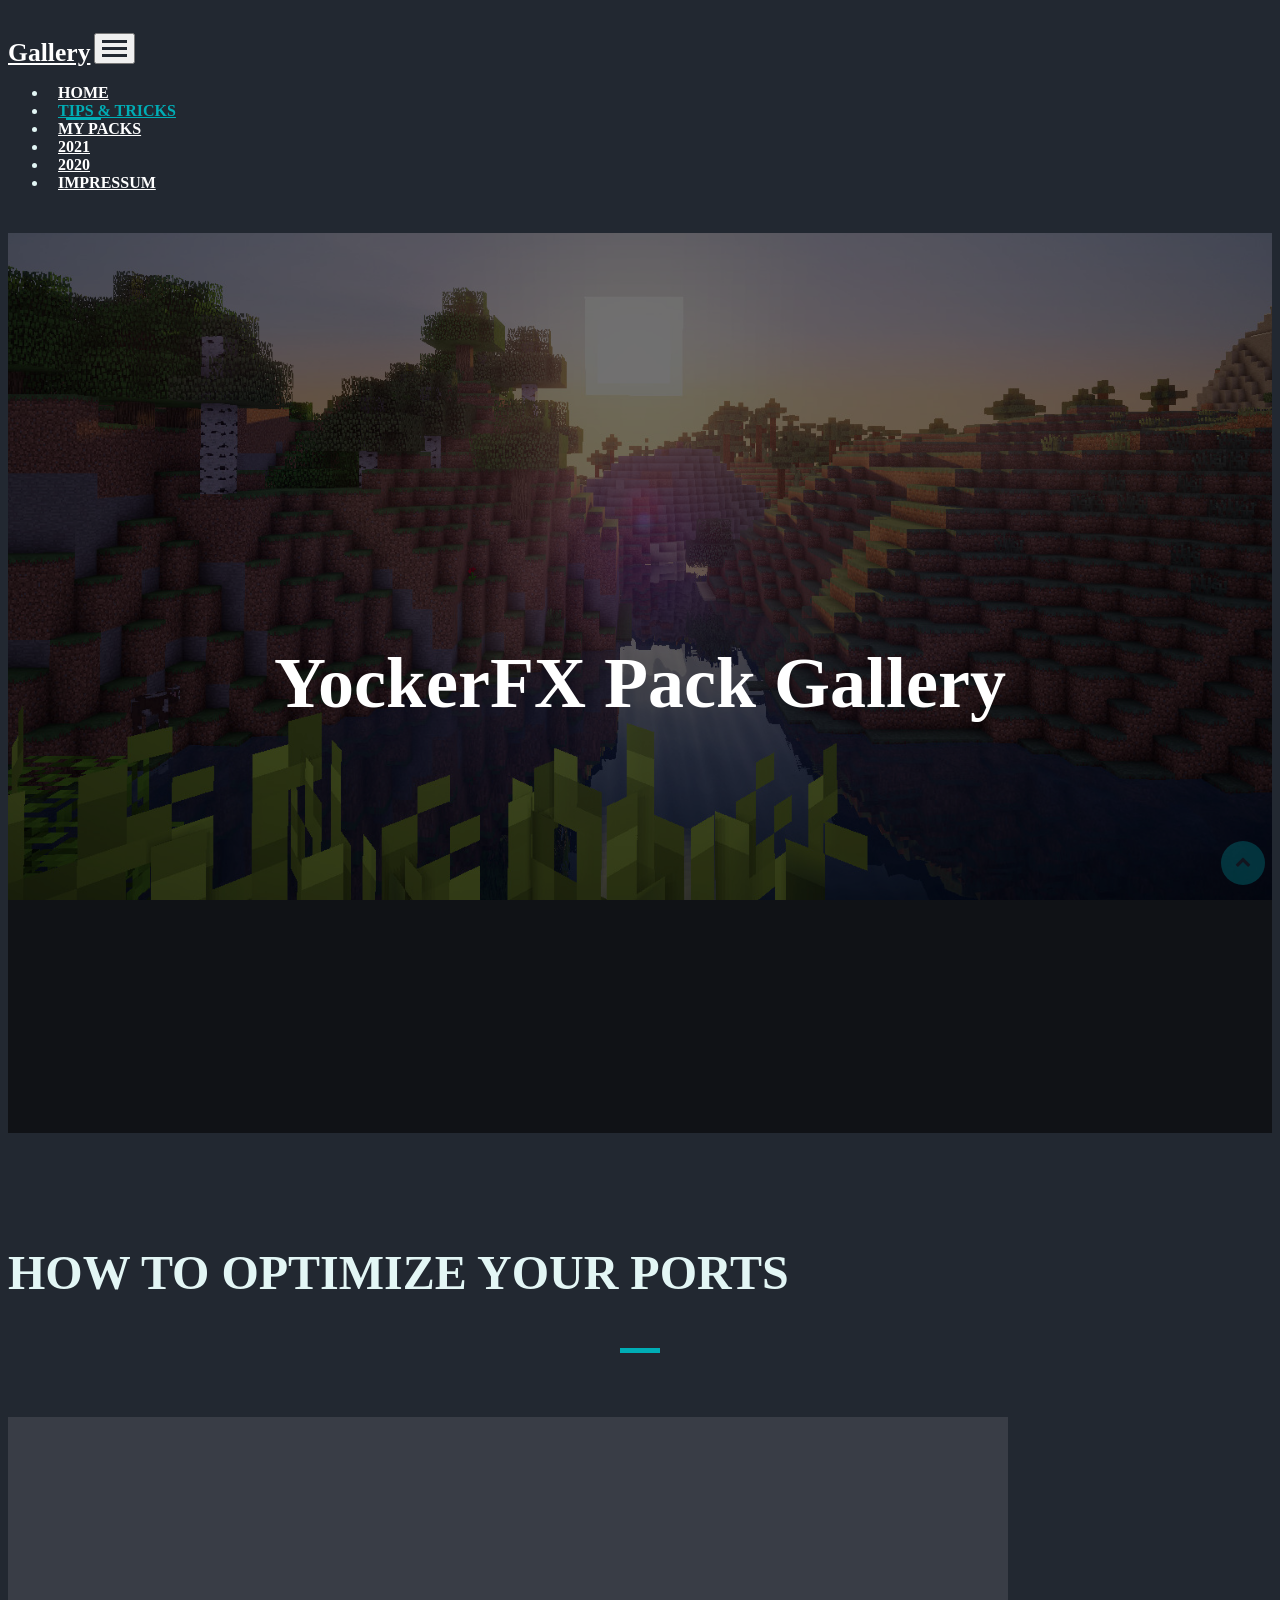
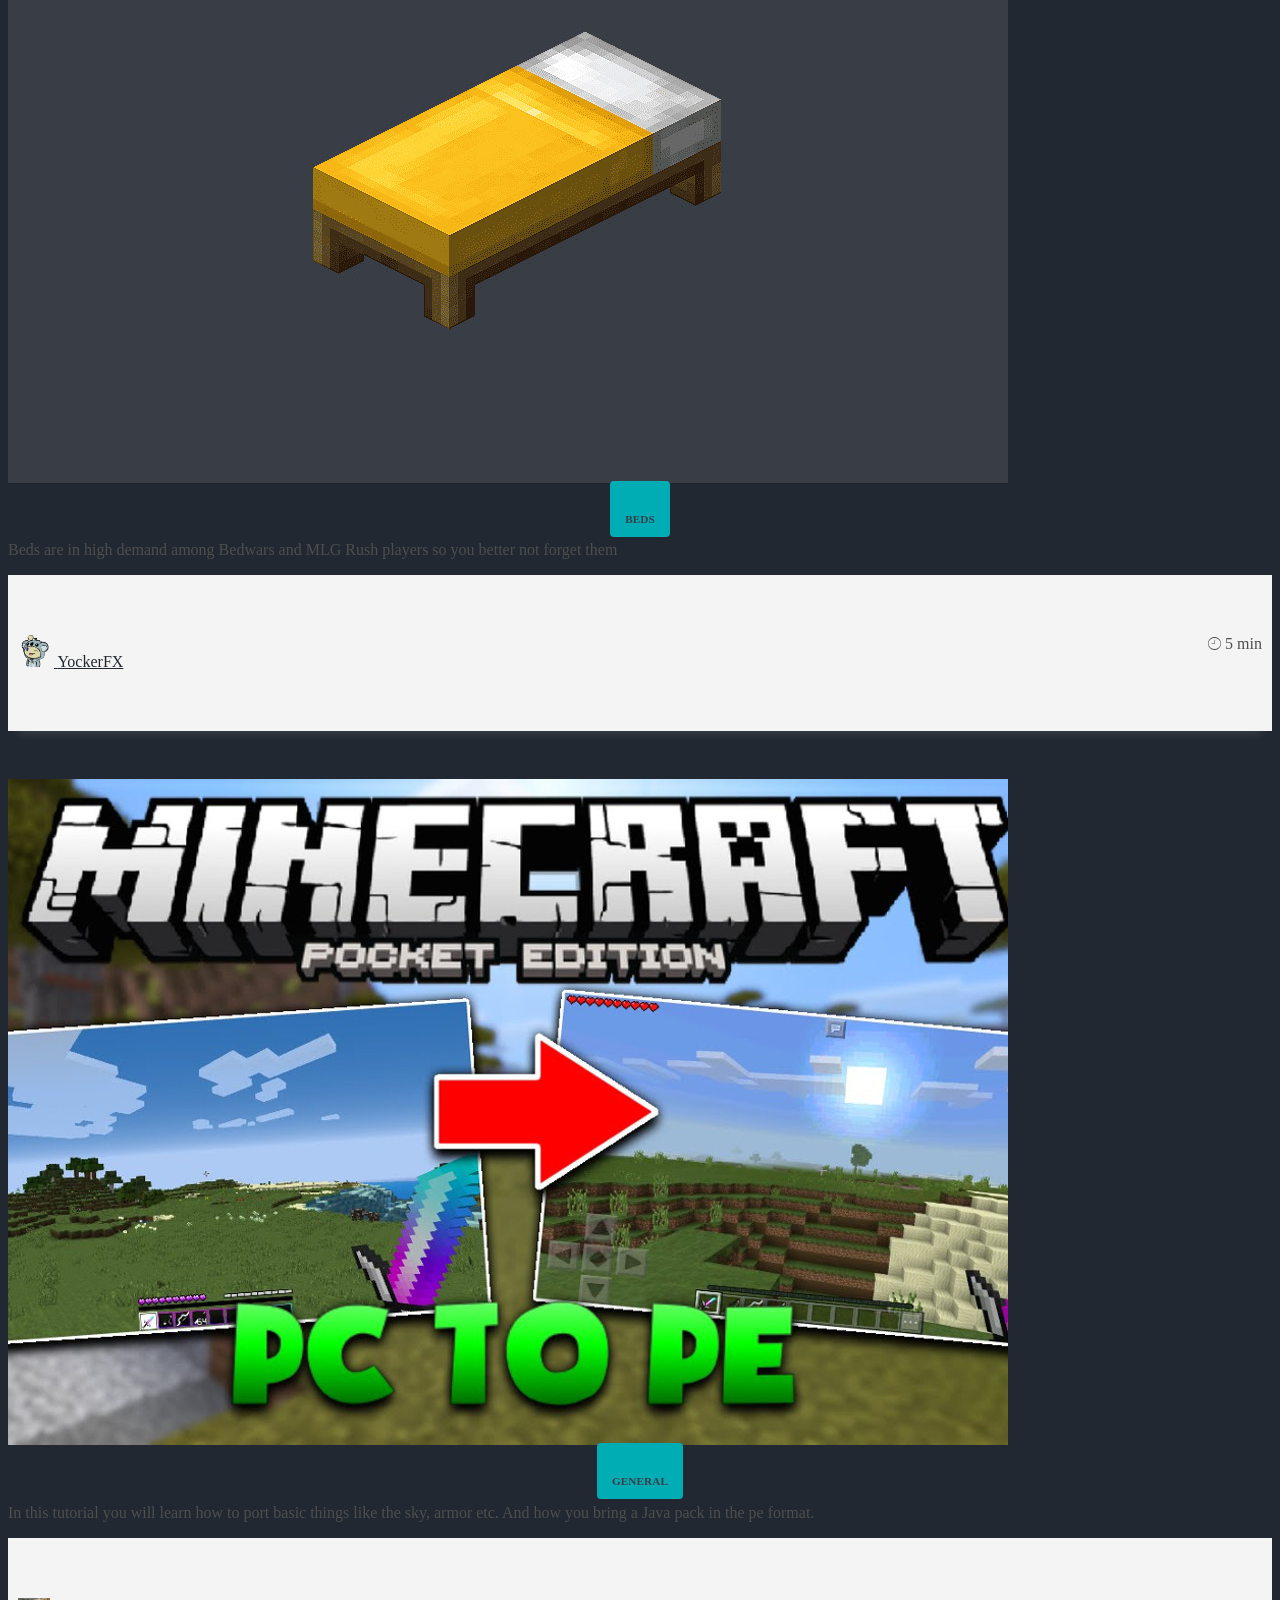
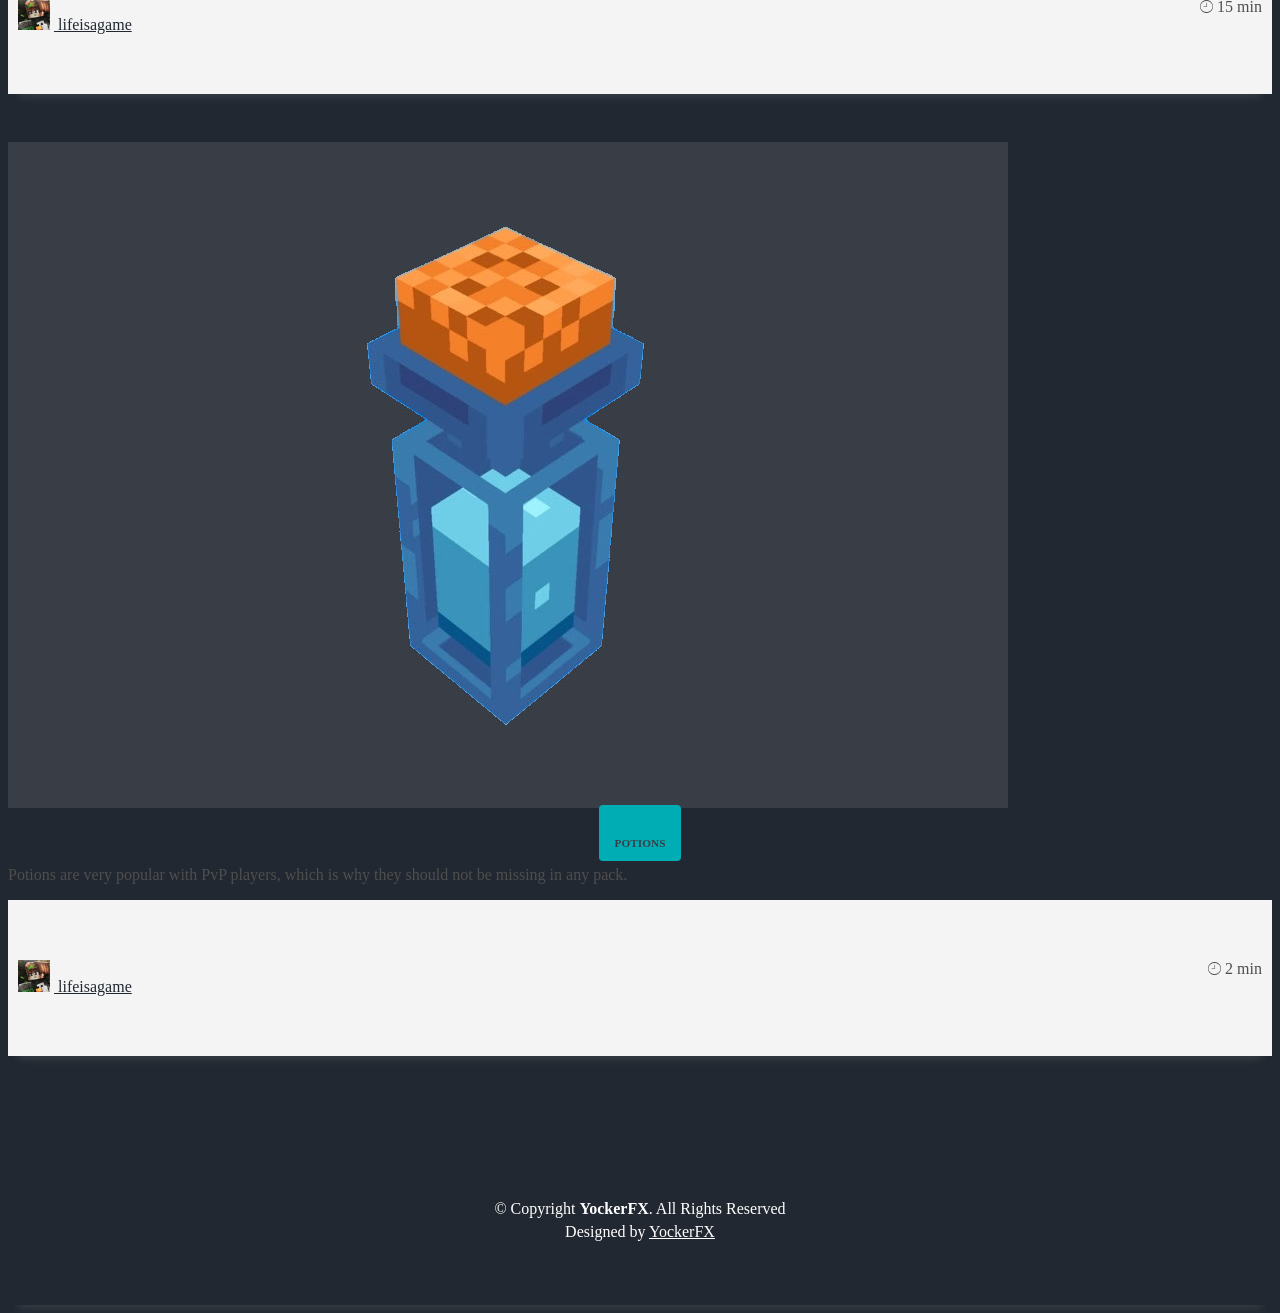
==== gallery.html @ 72d17c12 "v1" ====
<!DOCTYPE html>
<html lang="en">

<head>
  <meta charset="utf-8">
  <title>YockerFX - Gallery</title>
  <meta content="width=device-width, initial-scale=1.0" name="viewport">
  <meta content="" name="keywords">
  <meta content="" name="description">

  <!-- Favicons -->
  <link href="img/favicon.png" rel="icon">
  <link href="img/apple-touch-icon.png" rel="apple-touch-icon">

  <!-- Bootstrap CSS File -->
  <link href="lib/bootstrap/css/bootstrap.min.css" rel="stylesheet">

  <!-- Libraries CSS Files -->
  <link href="lib/font-awesome/css/font-awesome.min.css" rel="stylesheet">
  <link href="lib/animate/animate.min.css" rel="stylesheet">
  <link href="lib/ionicons/css/ionicons.min.css" rel="stylesheet">
  <link href="lib/owlcarousel/assets/owl.carousel.min.css" rel="stylesheet">
  <link href="lib/lightbox/css/lightbox.min.css" rel="stylesheet">

  <!-- Main Stylesheet File -->
  <link href="css/style.css" rel="stylesheet">




</head>

<body id="page-top">

  <!--/ Nav Star /-->
  <nav class="navbar navbar-b navbar-trans navbar-expand-md fixed-top" id="mainNav">
    <div class="container">
      <a class="navbar-brand js-scroll" href="#page-top">Gallery</a>
      <button class="navbar-toggler collapsed" type="button" data-toggle="collapse" data-target="#navbarDefault"
        aria-controls="navbarDefault" aria-expanded="false" aria-label="Toggle navigation">
        <span></span>
        <span></span>
        <span></span>
      </button>
      <div class="navbar-collapse collapse justify-content-end" id="navbarDefault">
        <ul class="navbar-nav">
          </li>
          <li class="nav-item">
            <a class="nav-link js-scroll" href="index.html">Home</a>
          </li>
          <li class="nav-item">
            <a class="nav-link js-scroll active" href="#tips">Tips & Tricks</a>
          </li>
          <li class="nav-item">
            <a class="nav-link js-scroll" href="gallerymy.html">My Packs</a>
          </li>
          <li class="nav-item">
            <a class="nav-link js-scroll" href="gallery2021.html">2021</a>
          </li>
          <li class="nav-item">
            <a class="nav-link js-scroll" href="gallery2020.html">2020</a>
          </li>
          <li class="nav-item">
            <a class="nav-link js-scroll" href="impressum.html">Impressum</a>
          </li>

        </ul>
      </div>
    </div>
  </nav>
  <!--/ Nav End /-->

  <!--/ Intro Skew Star /-->
  <div id="home" class="intro route bg-image" style="background-image: url(img/gallery-bg.jpg)">
    <div class="overlay-itro"></div>
    <div class="intro-content display-table">
      <div class="table-cell">
        <div class="container">
          <!--<p class="display-6 color-d">Hello, world!</p>-->
          <h1 class="intro-title mb-4">YockerFX Pack Gallery</h1>
          <p class="intro-subtitle"><span class="text-slider-items">PvP/UHC,Allround,Bedwars,Marketplace</span><strong
              class="text-slider"></strong></p>
          <!-- <p class="pt-3"><a class="btn btn-primary btn js-scroll px-4" href="#about" role="button">Learn More</a></p> -->
        </div>
      </div>
    </div>
  </div>
  <!--/ Intro Skew End /-->

  <section id="tips" class="blog-mf sect-pt4 route">
    <div class="container">
      <div class="row">
        <div class="col-sm-12">
          <div class="title-box text-center">
            <h3 class="title-a">
              How to optimize your Ports
            </h3>
            <div class="line-mf"></div>
          </div>
        </div>
      </div>
      <div class="row">
        <div class="col-md-4">
          <div class="card card-blog">
            <div class="card-img">
              <a href="https://www.youtube.com/channel/UCMrqGSh5zjn4uWXBXMM-5cw"><img src="img/bed.jpg" alt="" class="img-fluid"></a>
            </div>
            <div class="card-body">
              <div class="card-category-box">
                <div class="card-category">
                  <h6 class="category">Beds</h6>
                </div>
              </div>
              <h3 class="card-title"><a href="https://www.youtube.com/channel/UCMrqGSh5zjn4uWXBXMM-5cw">Tutorial Video</a></h3>
              <p class="card-description">
                Beds are in high demand among Bedwars and MLG Rush players so you better not forget them
              </p>
            </div>
            <div class="card-footer">
              <div class="post-author">
                <a href="https://www.youtube.com/channel/UCMrqGSh5zjn4uWXBXMM-5cw">
                  <img src="img/pic.png" alt="" class="avatar rounded-circle">
                  <span class="author">YockerFX</span>
                </a>
              </div>
              <div class="post-date">
                <span class="ion-ios-clock-outline"></span> 5 min
              </div>
            </div>
          </div>
        </div>
        <div class="col-md-4">
          <div class="card card-blog">
            <div class="card-img">
              <a href="https://youtu.be/4z9pQ18MQcA"><img src="img/full.jpg" alt="" class="img-fluid"></a>
            </div>
            <div class="card-body">
              <div class="card-category-box">
                <div class="card-category">
                  <h6 class="category">General</h6>
                </div>
              </div>
              <h3 class="card-title"><a href="https://youtu.be/4z9pQ18MQcA">Tutorial Video</a></h3>
              <p class="card-description">
                In this tutorial you will learn how to port basic things like the sky, armor etc. And how you bring a Java pack in the pe format.
              </p>
            </div>
            <div class="card-footer">
              <div class="post-author">
                <a href="https://www.youtube.com/channel/UCQXqGnChKX56tqc5COnL2Vw">
                  <img src="img/lifeisagame.jpg" alt="" class="avatar rounded-circle">
                  <span class="author">lifeisagame</span>
                </a>
              </div>
              <div class="post-date">
                <span class="ion-ios-clock-outline"></span> 15 min
              </div>
            </div>
          </div>
        </div>
        <div class="col-md-4">
          <div class="card card-blog">
            <div class="card-img">
              <a href="https://youtu.be/-1ggFeEf7Yo"><img src="img/potion.jpg" alt="" class="img-fluid"></a>
            </div>
            <div class="card-body">
              <div class="card-category-box">
                <div class="card-category">
                  <h6 class="category">Potions</h6>
                </div>
              </div>
              <h3 class="card-title"><a href="https://youtu.be/-1ggFeEf7Yo">Tutorial Video</a></h3>
              <p class="card-description">
                Potions are very popular with PvP players, which is why they should not be missing in any pack.
              </p>
            </div>
            <div class="card-footer">
              <div class="post-author">
                <a href="https://www.youtube.com/channel/UCQXqGnChKX56tqc5COnL2Vw">
                  <img src="img/lifeisagame.jpg" alt="" class="avatar rounded-circle">
                  <span class="author">lifeisagame</span>
                </a>
              </div>
              <div class="post-date">
                <span class="ion-ios-clock-outline"></span> 2 min
              </div>
            </div>
          </div>
        </div>
      </div>
    </div>
    <!--/ Section Testimonials Star /-->
  </section>

  <!--/ Section Contact-Footer Star /-->
  <section class="paralax-mf footer-paralax bg-image sect-mt4 route" style="background-image: url(img/overlay-bg.jpg)">
    <footer>
      <div class="container">
        <div class="row">
          <div class="col-sm-12">
            <div class="copyright-box">
              <p class="copyright">&copy; Copyright <strong>YockerFX</strong>. All Rights Reserved</p>
              <div class="credits">
                Designed by <a href="https://twitter.com/yockerfx">YockerFX</a>
              </div>
            </div>
          </div>
        </div>
      </div>
    </footer>
  </section>
  <!--/ Section Contact-footer End /-->

  <a href="#" class="back-to-top"><i class="fa fa-chevron-up"></i></a>
  <div id="preloader"></div>

  <!-- JavaScript Libraries -->
  <script src="lib/jquery/jquery.min.js"></script>
  <script src="lib/jquery/jquery-migrate.min.js"></script>
  <script src="lib/popper/popper.min.js"></script>
  <script src="lib/bootstrap/js/bootstrap.min.js"></script>
  <script src="lib/easing/easing.min.js"></script>
  <script src="lib/counterup/jquery.waypoints.min.js"></script>
  <script src="lib/counterup/jquery.counterup.js"></script>
  <script src="lib/owlcarousel/owl.carousel.min.js"></script>
  <script src="lib/lightbox/js/lightbox.min.js"></script>
  <script src="lib/typed/typed.min.js"></script>
  <!-- Contact Form JavaScript File -->
  <script src="contactform/contactform.js"></script>

  <!-- Template Main Javascript File -->
  <script src="js/main.js"></script>

</body>

</html>
---- css/style.css ----
/*======================================
//--//-->   STYLES GENERALES
======================================*/

body {
  background-color: #222831;
  color: #e3f6f5;
}

h1,
h2,
h3,
h4,
h5,
h6 {
  color: #e3f6f5;
}

::-moz-selection { /* Code for Firefox */
  color: #00adb5;
  background: white;
}

::selection {
  color:  #00adb5;
  background: White;
}

a {
  color: #222831;
  transition: all 0.5s ease-in-out;
}

a:hover {
  color: #00adb5;
  text-decoration: none;
  transition: all 0.5s ease-in-out;
}

.p-r {
  position: relative;
}

.color-a {
  color: #00adb5;
}

.color-d {
  color: #00adb5;
}

.color-text-a {
  color: #393e46;
}

.box-shadow,
.paralax-mf,
.service-box,
.work-box,
.card-blog {
  box-shadow: 0 13px 8px -10px rgba(255, 255, 255, 0.1);
}

.box-shadow-a,
.button:hover {
  box-shadow: 0 0 0 4px #1b1b1b;
}

.display-5 {
  font-size: 2.5rem;
  font-weight: 300;
  line-height: 1.1;
}

.display-6 {
  font-size: 2rem;
  font-weight: 300;
  line-height: 1.1;
}

.avatar {
  width: 32px;
  height: 32px;
  margin-right: 4px;
  overflow: hidden;
}

.bg-image {
  background-repeat: no-repeat;
  background-attachment: fixed;
  background-size: cover;
  background-position: center center;
}

.overlay-mf {
  background-color: #222831;
}

.overlay-mf {
  position: absolute;
  top: 0;
  left: 0px;
  padding: 0;
  height: 100%;
  width: 100%;
  opacity: .7;
}

.paralax-mf {
  position: relative;
  padding: 8rem 0;
}

.display-table {
  width: 100%;
  height: 100%;
  display: table;
}

.table-cell {
  display: table-cell;
  vertical-align: middle;
}

/*--/ Sections /--*/

.sect-4 {
  padding: 4rem 0;
}

.sect-pt4 {
  padding-top: 4rem;
}

.sect-mt4 {
  margin-top: 4rem;
}

/*--/ Title s /--*/

.title-s {
  font-weight: 600;
  color: #00adb5;
  font-size: 1.1rem;
}

/*--/ Title A /--*/

.title-box {
  margin-bottom: 4rem;
}

.title-a {
  font-size: 3rem;
  font-weight: bold;
  text-transform: uppercase;
}

.subtitle-a {
  color: #bae8e8;
}

.line-mf {
  width: 40px;
  height: 5px;
  background-color: #00adb5;
  margin: 0 auto;
}

/*--/ Title Left /--*/

.title-box-2 {
  margin-bottom: 3rem;
}

.title-left {
  font-size: 2rem;
  position: relative;
}

.title-left:before {
  content: '';
  position: absolute;
  height: 3px;
  background-color: #00adb5;
  width: 100px;
  bottom: -12px;
}

/*------/ Box /------*/

.box-pl2 {
  padding-left: 2rem;
}

.box-shadow-full {
  padding: 3rem 1.25rem;
  position: relative;
  background-color: #393e46;
  margin-bottom: 3rem;
  z-index: 2;
  box-shadow: 0 1px 1px 0 rgba(0, 0, 0, 0.06), 0 2px 5px 0 rgba(0, 0, 0, 0.2);
}

/*------/ Socials /------*/

.socials {
  padding: 1.5rem 0;
}

.socials ul li {
  display: inline-block;
}

.socials .ico-circle {
  height: 40px;
  width: 40px;
  font-size: 1.7rem;
  border-radius: 50%;
  line-height: 1.4;
  margin: 0 15px 0 0;
  box-shadow: 0 0 0 3px #393e46;
  transition: all 500ms ease;
}

.socials .ico-circle:hover {
  background-color: #00adb5;
  color: #393e46;
  box-shadow: 0 0 0 3px #393e46;
  transition: all 500ms ease;
}

/*------/ Ul resect /------*/

.ul-resect,
.socials ul,
.list-ico,
.blog-wrapper .post-meta ul,
.box-comments .list-comments,
.widget-sidebar .list-sidebar,
.widget-tags ul {
  list-style: none;
  padding-left: 0;
  margin-bottom: 0;
}

.list-ico {
  line-height: 2;
}

.list-ico span {
  color: #00adb5;
  margin-right: 10px;
}

/*------/ Ico Circle /------*/

.ico-circle {
  height: 100px;
  width: 100px;
  font-size: 2rem;
  border-radius: 50%;
  line-height: 1.55;
  margin: 0 auto;
  text-align: center;
  box-shadow: 0 0 0 10px #00adb5;
  display: block;
}

/*------/ Owl Carousel /------*/

.owl-theme .owl-dots {
  text-align: center;
  margin-top: 18px;
}

.owl-theme .owl-dots .owl-dot {
  display: inline-block;
}

.owl-theme .owl-dots .owl-dot span {
  width: 18px;
  height: 7px;
  margin: 5px 5px;
  background: #eeeeee;
  border: 0px solid #eeeeee;
  display: block;
  transition: all 0.6s ease-in-out;
  cursor: pointer;
}

.owl-theme .owl-dots .owl-dot:hover span {
  background-color: #94ebcd;
}

.owl-theme .owl-dots .owl-dot.active span {
  background-color: #1B1B1B;
  width: 25px;
}

/*--/ Scrolltop s /--*/

.scrolltop-mf {
  position: relative;
  display: none;
}

.scrolltop-mf span {
  z-index: 999;
  position: fixed;
  width: 42px;
  height: 42px;
  background-color: #00adb5;
  opacity: .7;
  font-size: 1.6rem;
  line-height: 1.5;
  text-align: center;
  color: #393e46;
  top: auto;
  left: auto;
  right: 30px;
  bottom: 50px;
  cursor: pointer;
  border-radius: 50%;
}

/* Back to top button */

.back-to-top {
  position: fixed;
  display: none;
  background: #00adb5;
  color: #393e46;
  width: 44px;
  height: 44px;
  text-align: center;
  line-height: 1;
  font-size: 16px;
  border-radius: 50%;
  right: 15px;
  bottom: 15px;
  transition: background 0.5s;
  z-index: 11;
}

.back-to-top i {
  padding-top: 12px;
  color: #393e46;
}

/* Prelaoder */

#preloader {
  position: fixed;
  top: 0;
  left: 0;
  right: 0;
  bottom: 0;
  z-index: 9999;
  overflow: hidden;
  background: #393e46;
}

#preloader:before {
  content: "";
  position: fixed;
  top: calc(50% - 30px);
  left: calc(50% - 30px);
  border: 6px solid #393e46;
  border-top: 6px solid #00adb5;
  border-radius: 50%;
  width: 60px;
  height: 60px;
  -webkit-animation: animate-preloader 1s linear infinite;
  animation: animate-preloader 1s linear infinite;
}

@-webkit-keyframes animate-preloader {
  0% {
    -webkit-transform: rotate(0deg);
    transform: rotate(0deg);
  }

  100% {
    -webkit-transform: rotate(360deg);
    transform: rotate(360deg);
  }
}

@keyframes animate-preloader {
  0% {
    -webkit-transform: rotate(0deg);
    transform: rotate(0deg);
  }

  100% {
    -webkit-transform: rotate(360deg);
    transform: rotate(360deg);
  }
}

/*======================================
//--//-->   NAVBAR
======================================*/

.navbar-b {
  transition: all .5s ease-in-out;
  background-color: transparent;
  padding-top: 1.563rem;
  padding-bottom: 1.563rem;
}

.navbar-b.navbar-reduce {
  box-shadow: 0px 6px 9px 0px rgba(0, 0, 0, 0.06);
}

.navbar-b.navbar-trans .nav-item,
.navbar-b.navbar-reduce .nav-item {
  position: relative;
  padding-right: 10px;
  padding-left: 0;
}

.navbar-b.navbar-trans .nav-link,
.navbar-b.navbar-reduce .nav-link {
  color: #fff;
  text-transform: uppercase;
  font-weight: 600;
}

.navbar-b.navbar-trans .nav-link:before,
.navbar-b.navbar-reduce .nav-link:before {
  content: '';
  position: absolute;
  margin-left: 0px;
  width: 0%;
  bottom: 0;
  left: 0;
  height: 2px;
  transition: all 500ms ease;
}

.navbar-b.navbar-trans .nav-link:hover,
.navbar-b.navbar-reduce .nav-link:hover {
  color: #1B1B1B;
}

.navbar-b.navbar-trans .nav-link:hover:before,
.navbar-b.navbar-reduce .nav-link:hover:before {
  width: 35px;
}

.navbar-b.navbar-trans .show > .nav-link:before,
.navbar-b.navbar-trans .active > .nav-link:before,
.navbar-b.navbar-trans .nav-link.show:before,
.navbar-b.navbar-trans .nav-link.active:before,
.navbar-b.navbar-reduce .show > .nav-link:before,
.navbar-b.navbar-reduce .active > .nav-link:before,
.navbar-b.navbar-reduce .nav-link.show:before,
.navbar-b.navbar-reduce .nav-link.active:before {
  width: 35px;
}

.navbar-b.navbar-trans .nav-link:before {
  background-color: #00adb5;
}

.navbar-b.navbar-trans .nav-link:hover {
  color: #00adb5;
}

.navbar-b.navbar-trans .show > .nav-link,
.navbar-b.navbar-trans .active > .nav-link,
.navbar-b.navbar-trans .nav-link.show,
.navbar-b.navbar-trans .nav-link.active {
  color: #00adb5;
}

.navbar-b.navbar-reduce {
  transition: all .5s ease-in-out;
  background-color: #222831;
  padding-top: 15px;
  padding-bottom: 15px;
}

.navbar-b.navbar-reduce .nav-link {
  color: #eeeeee;
}

.navbar-b.navbar-reduce .nav-link:before {
  background-color: #00adb5;
}

.navbar-b.navbar-reduce .nav-link:hover {
  color: #00adb5;
}

.navbar-b.navbar-reduce .show > .nav-link,
.navbar-b.navbar-reduce .active > .nav-link,
.navbar-b.navbar-reduce .nav-link.show,
.navbar-b.navbar-reduce .nav-link.active {
  color: #00adb5;
}

.navbar-b.navbar-reduce .navbar-brand {
  color: #00adb5;
}

.navbar-b.navbar-reduce .navbar-toggler span {
  background-color: #1B1B1B;
}

.navbar-b .navbar-brand {
  color: #fff;
  font-size: 1.6rem;
  font-weight: 600;
}

.navbar-b .navbar-nav .dropdown-item.show .dropdown-menu,
.navbar-b .dropdown.show .dropdown-menu,
.navbar-b .dropdown-btn.show .dropdown-menu {
  -webkit-transform: translate3d(0px, 0px, 0px);
  transform: translate3d(0px, 0px, 0px);
  visibility: visible !important;
}

.navbar-b .dropdown-menu {
  margin: 1.12rem 0 0;
  border-radius: 0;
}

.navbar-b .dropdown-menu .dropdown-item {
  padding: .7rem 1.7rem;
  transition: all 500ms ease;
}

.navbar-b .dropdown-menu .dropdown-item:hover {
  background-color: #00adb5;
  color: #222831;
  transition: all 500ms ease;
}

.navbar-b .dropdown-menu .dropdown-item.active {
  background-color: #00adb5;
}

/*--/ Hamburger Navbar /--*/

.navbar-toggler {
  position: relative;
}

.navbar-toggler:focus,
.navbar-toggler:active {
  outline: 0;
}

.navbar-toggler span {
  display: block;
  background-color: #222831;
  height: 3px;
  width: 25px;
  margin-top: 4px;
  margin-bottom: 4px;
  -webkit-transform: rotate(0deg);
  transform: rotate(0deg);
  left: 0;
  opacity: 1;
}

.navbar-toggler span:nth-child(1),
.navbar-toggler span:nth-child(3) {
  transition: -webkit-transform .35s ease-in-out;
  transition: transform .35s ease-in-out;
  transition: transform .35s ease-in-out, -webkit-transform .35s ease-in-out;
}

.navbar-toggler:not(.collapsed) span:nth-child(1) {
  position: absolute;
  left: 12px;
  top: 10px;
  -webkit-transform: rotate(135deg);
  transform: rotate(135deg);
  opacity: 0.9;
}

.navbar-toggler:not(.collapsed) span:nth-child(2) {
  height: 12px;
  visibility: hidden;
  background-color: transparent;
}

.navbar-toggler:not(.collapsed) span:nth-child(3) {
  position: absolute;
  left: 12px;
  top: 10px;
  -webkit-transform: rotate(-135deg);
  transform: rotate(-135deg);
  opacity: 0.9;
}

/*======================================
//--//-->   INTRO
======================================*/

.intro {
  height: 100vh;
  position: relative;
  color: #00adb5;
}

.intro .intro-content {
  text-align: center;
  position: absolute;
}

.intro .overlay-itro {
  background-color: rgba(0, 0, 0, 0.6);
  position: absolute;
  top: 0;
  left: 0px;
  padding: 0;
  height: 100%;
  width: 100%;
  opacity: .9;
}

.intro .intro-title {
  color: #fff;
  font-weight: 600;
  font-size: 3rem;
}

.intro .intro-subtitle {
  font-size: 1.5rem;
  font-weight: 300;
}

.intro .text-slider-items {
  display: none;
}

.intro-single {
  height: 350px;
}

.intro-single .intro-content {
  margin-top: 30px;
}

.intro-single .intro-title {
  text-transform: uppercase;
  font-size: 3rem;
}

.intro-single .breadcrumb {
  background-color: transparent;
  color: #00adb5;
}

.intro-single .breadcrumb .breadcrumb-item:before {
  color: #00adb5;
}

.intro-single .breadcrumb .breadcrumb-item.active {
  color: #f5dcdc;
}

.intro-single .breadcrumb a {
  color: #222831;
}

/*======================================
//--//-->   ABOUT
======================================*/

.about-mf .box-shadow-full {
  padding-top: 4rem;
  padding-bottom: 4rem;
}

.about-mf .about-img {
  margin-bottom: 2rem;
}

.about-mf .about-img img {
  margin-left: 10px;
}

.skill-mf span {
  color: #e3f6f5;
}

.skill-mf .progress {
  background-color: #222831;
  margin: .5rem 0 1.2rem 0;
  border-radius: 0;
  height: .7rem;
}

.skill-mf .progress .progress-bar {
  height: .7rem;
  background-color: #00adb5;
}

/*======================================
//--//-->   SERVICES
======================================*/

.service-box {
  background-color: #393e46;
  padding: 2.5rem 1.3rem;
  border-radius: 1rem;
  margin-bottom: 3rem;
}

.service-box:hover .ico-circle {
  transition: all 500ms ease;
  color: #fff;
  background-color: #00adb5;
  box-shadow: 0 0 0 10px #222831;
}

.service-box .service-ico {
  margin-bottom: 1rem;
  color: #bae8e89f;
}

.service-box .ico-circle {
  transition: all 500ms ease;
  font-size: 4rem;
}

.service-box .s-title {
  font-size: 1.4rem;
  text-transform: uppercase;
  text-align: center;
  padding: .4rem 0;
}

.service-box .s-description {
  color: #d3d3d352;
}

/*======================================
//--//-->   COUNTER
======================================*/

.counter-box {
  color: #fff;
  text-align: center;
}

.counter-ico {
  margin-bottom: 1rem;
}

.counter-ico .ico-circle {
  height: 60px;
  width: 60px;
  line-height: 1.8;
  box-shadow: 0 0 0 10px #f5dcdc;
}

.counter-num .counter {
  font-size: 2rem;
  margin-bottom: 0;
}

/*======================================
//--//-->   PORTFOLIO
======================================*/

.work-box {
  margin-bottom: 3rem;
  -webkit-backface-visibility: hidden;
  backface-visibility: hidden;
  background-color: #393e46;
}

.work-box:hover img {
  -webkit-transform: scale(1.3);
  transform: scale(1.3);
}

.work-img {
  display: block;
  overflow: hidden;
}

.work-img img {
  transition: all 1s;
}

.work-content {
  padding: 2rem 3% 1rem 4%;
}

.work-content .w-more {
  color: #bae8e8;
  font-size: .8rem;
}

.work-content .w-more .w-ctegory {
  color: #00adb5;
}

.work-content .w-like {
  font-size: 2.5rem;
  color: #00adb5;
  float: right;
}

.work-content .w-like a {
  color: #00adb5;
}

.work-content .w-like .num-like {
  font-size: .7rem;
}

.w-title {
  font-size: 1.2rem;
}

/*======================================
//--//-->   TESTIMONIALS
======================================*/

.testimonials .owl-carousel .owl-item img {
  width: auto;
}

.testimonial-box {
  color: #ffffff;
  text-align: center;
}

.testimonial-box .author-test {
  margin-top: 1rem;
}

.testimonial-box .author-test img {
  margin: 0 auto;
}

.testimonial-box .author {
  color: #ffffff;
  text-transform: uppercase;
  font-weight: 600;
  margin: 1rem 0;
  display: block;
  font-size: 1.4rem;
}

.testimonial-box .comit {
  font-size: 2rem;
  color: #00adb5;
  background-color: #393e46;
  width: 52px;
  height: 52px;
  display: block;
  margin: 0 auto;
  border-radius: 50%;
  line-height: 1.6;
}

/*======================================
//--//-->   BLOG
======================================*/

.card-blog .card-body {
  color: #393e46;
  position: relative;
}

.card-blog .card-category-box {
  position: absolute;
  text-align: center;
  top: -16px;
  left: 15px;
  right: 15px;
  line-height: 25px;
  overflow: hidden;
}

.card-blog .card-category {
  display: inline-block;
  color: #393e46;
  padding: 0 15px 5px;
  overflow: hidden;
  background-color: #00adb5;
  border-radius: 4px;
}

.card-blog .card-category .category {
  color: #393e46;
  display: inline-block;
  text-transform: uppercase;
  font-size: .7rem;
  letter-spacing: .1px;
  margin-bottom: 0;
}

.card-blog .card-title {
  font-size: 1.3rem;
  margin-top: .6rem;
}

.card-blog .card-description {
  color: #4e4e4e;
}

.card-blog .post-author {
  display: inline-block;
}

.card-blog .post-date {
  color: #4e4e4e;
  display: inline-block;
  float: right;
}

/*======================================
//--//-->   BLOG-SINGLE
======================================*/

.post-box,
.form-comments,
.box-comments,
.widget-sidebar {
  padding: 2rem;
  background-color: #393e46;
  margin-bottom: 3rem;
}

.blog-wrapper .article-title {
  font-size: 1.5rem;
}

.blog-wrapper .post-meta {
  margin: 1rem 0;
}

.blog-wrapper .post-meta ul {
  border-left: 4px solid #00adb5;
  margin-top: 1rem;
}

.blog-wrapper .post-meta ul li {
  display: inline-block;
  margin-left: 15px;
}

.blog-wrapper .post-meta ul a {
  color: #00adb5;
}

.blog-wrapper .post-meta ul span {
  color: #1e1e1e;
}

.blog-wrapper .blockquote {
  border-left: 4px solid #00adb5;
  padding: 18px;
  font-style: italic;
}

/*------/ Comments /------*/

.box-comments .list-comments li {
  padding-bottom: 40px;
}

.box-comments .list-comments .comment-avatar {
  display: table-cell;
  vertical-align: top;
}

.box-comments .list-comments .comment-avatar img {
  width: 80px;
  height: 80px;
}

.box-comments .list-comments .comment-author {
  font-size: 1.3rem;
}

.box-comments .list-comments .comment-details {
  display: table-cell;
  vertical-align: top;
  padding-left: 25px;
}

.box-comments .list-comments a {
  color: #00adb5;
}

.box-comments .list-comments span {
  color: #53d0d4;
  font-style: italic;
}

.box-comments .comment-children {
  margin-left: 40px;
}

/*------/ Sidebar /------*/

.widget-sidebar .sidebar-title {
  font-size: 1.6rem;
  font-weight: 600;
  border-left: 5px solid #00adb5;
  padding-left: 15px;
  text-transform: uppercase;
  margin-bottom: 1.5rem;
}

.widget-sidebar .list-sidebar li {
  position: relative;
  padding: 6px 0 6px 24px;
}

.widget-sidebar .list-sidebar li:before {
  position: absolute;
  content: "";
  width: 10px;
  height: 1px;
  left: 0;
  background-color: #00adb5;
  top: 20px;
}

.sidebar-search input {
  background-color: #1e1e1e;
  border-radius: 0;
  transition: all 0.5s ease-in-out;
}

.sidebar-search .btn-search {
  background-color: #00adb5;
  border-color: #00adb5;
  border-radius: 0;
  padding-left: 20px;
  padding-right: 20px;
}

.widget-tags ul li {
  display: inline-block;
  background-color: #00adb5;
  padding: .2rem .6rem;
  margin-bottom: .5rem;
  border-radius: 15px;
}

.widget-tags ul li a {
  color: #1e1e1e;
  

}

/*======================================
//--//-->   CONTACT
======================================*/

.footer-paralax {
  padding: 4rem 0 0 0;
}

.contact-mf {
  margin-top: 4rem;
}

/*======================================
//--//-->   FOOTER
======================================*/

footer {
  text-align: center;
  color: #fff;
  padding-bottom: 4rem;
}

footer .copyright {
  margin-bottom: .3rem;
}

footer .credits {
  margin-bottom: 0;
}

footer .credits a {
  color: #fff;
}

/*======================================
//--//-->   CONtaCT FORM
======================================*/

#sendmessage {
  color: #00adb5;
  border: 1px solid #00adb5;
  display: none;
  text-align: center;
  padding: 15px;
  font-weight: 600;
  margin-bottom: 15px;
}

#errormessage {
  color: #00adb5;
  display: none;
  border: 1px solid #00adb5;
  text-align: center;
  padding: 15px;
  font-weight: 600;
  margin-bottom: 15px;
}

#sendmessage.show,
#errormessage.show,
.show {
  display: block;
}

.validation {
  color: #00adb5;
  display: none;
  margin: 0 0 20px;
  font-weight: 400;
  font-size: 13px;
}

/*======================================
//--//-->   BUTTON
======================================*/

.button {
  display: inline-block;
  padding: .3rem .6rem;
  text-align: center;
  vertical-align: middle;
  -webkit-user-select: none;
  -moz-user-select: none;
  -user-selection: none;
  -ms-user-select: none;
  user-select: none;
  font-size: 1rem;
  border-radius: .3rem;
  border: 1px solid transparent;
  transition: all 500ms ease;
  cursor: pointer;
}

.button:focus {
  outline: 0;
}

.button:hover {
  background-color: #bae8e8;
  color: #393e46;
  transition: all 500ms ease;
}

.button-a {
  background-color: #00adb5;
  color: #fff;
  border-color: #bae8e8;
}

.button-big {
  padding: .9rem 2.3rem;
  font-size: 1.2rem;
}

.button-rouded {
  border-radius: 5rem;
}

.btn-lg {
  padding: .5rem 1rem;
  font-size: 1.25rem;
  line-height: 1.5;
  border-radius: .3rem;
}

@media (min-width: 577px) {
  .counter-box {
    margin-bottom: 1.8rem;
  }
}

@media (min-width: 767px) {
  .about-mf .box-pl2 {
    margin-top: 3rem;
    padding-left: 0rem;
  }

  .card-blog {
    margin-bottom: 3rem;
  }

  .contact-mf .box-pl2 {
    margin-top: 3rem;
    padding-left: 0rem;
  }
}

@media (min-width: 768px) {
  .box-shadow-full {
    padding: 3rem;
  }

  .navbar-b.navbar-trans .nav-item,
  .navbar-b.navbar-reduce .nav-item {
    padding-left: 10px;
  }

  .navbar-b.navbar-trans .nav-link:before,
  .navbar-b.navbar-reduce .nav-link:before {
    margin-left: 18px;
  }

  .intro .intro-title {
    font-size: 4.5rem;
  }

  .intro .intro-subtitle {
    font-size: 2.5rem;
  }

  .intro-single .intro-title {
    font-size: 3.5rem;
  }

  .testimonial-box .description {
    padding: 0 5rem;
  }

  .post-box,
  .form-comments,
  .box-comments,
  .widget-sidebar {
    padding: 3rem;
  }

  .blog-wrapper .article-title {
    font-size: 1.9rem;
  }

  .box-comments .list-comments .comment-author {
    font-size: 1.5rem;
  }
}

@media (min-width: 992px) {
  .testimonial-box .description {
    padding: 0 8rem;
  }
}

@media (min-width: 1200px) {
  .testimonial-box .description {
    padding: 0 13rem;
  }
}

@media (max-width: 768px) {
  .back-to-top {
    bottom: 15px;
  }
}
.profile-card{
  width: 400px;
  text-align: center;
  border-radius: 8px;
  overflow: hidden;
}

.card-header{
  background: #2c3a47;
  padding: 60px 40px;
}

.pic{
  display: inline-block;
  padding: 8px;
  background: linear-gradient(130deg, #74b9ff, #e66767);
  margin: auto;
  border-radius: 50%;
  background-size: 200% 200%;
  animation: animated-gradient 2s linear infinite;
}

@keyframes animated-gradient{
  25%{
    background-position: left bottom;
  }
  50%{
    background-position: right bottom;
  }
  75%{
    background-position: right top;
  }
  100%{
    background-position: left top;
  }
}


.profile-card{
  width: 400px;
  text-align: center;
  border-radius: 8px;
  overflow: hidden;
}

.card-header{
  background: #2c3a47;
  padding: 60px 40px;
}

.pic img{
  display: block;
  width: 100px;
  height: 100px;
  border-radius: 50%;
}

.name{
  color: #f2f2f2;
  font-size: 28px;
  font-weight: 600;
  margin: 10px 0;
}

.desc{
  font-size: 18px;
  color: #00adb5;
}

.sm{
  display: flex;
  justify-content: center;
  margin: 20px 0;
}

.sm a{
  color: #f2f2f2;
  width: 56px;
  font-size: 22px;
  transition: .3s linear;
}

.sm a:hover{
  color: #00adb5;
}

.contact-btn{
  display: inline-block;
  padding: 12px 50px;
  color: #00adb5;
  border: 2px solid #00adb5;
  border-radius: 6px;
  margin-top: 16px;
  transition: .3s linear;
}

.contact-btn:hover{
  background: #00adb5;
  color: #f2f2f2;
}

.card-footer{
  background: #f4f4f4;
  padding: 60px 10px;
}

.numbers{
  display: flex;
  align-items: center;
}

.item{
  flex: 1;
  text-transform: uppercase;
  font-size: 13px;
  color: #00adb5;
}

.item span{
  display: block;
  color: #2c3a47;
  font-size: 30px;
}

.border{
  width: 1px;
  height: 30px;
  background: #bbb;
}

.searchbar{
  margin-bottom: auto;
  margin-top: auto;
  height: 60px;
  background-color: #353b48;
  border-radius: 30px;
  padding: 10px;
  }

  .search_input{
  color: white;
  border: 0;
  outline: 0;
  background: none;
  width: 0;
  caret-color:transparent;
  line-height: 40px;
  transition: width 0.4s linear;
  }

  .searchbar:hover > .search_input{
  padding: 0 10px;
  width: 450px;
  caret-color:#00adb5;
  transition: width 0.4s linear;
  }

  .searchbar:hover > .search_icon{
  background: white;
  color: #00adb5;
  }

  .search_icon{
  height: 40px;
  width: 40px;
  float: right;
  display: flex;
  justify-content: center;
  align-items: center;
  border-radius: 50%;
  color:white;
  text-decoration:none;
  }
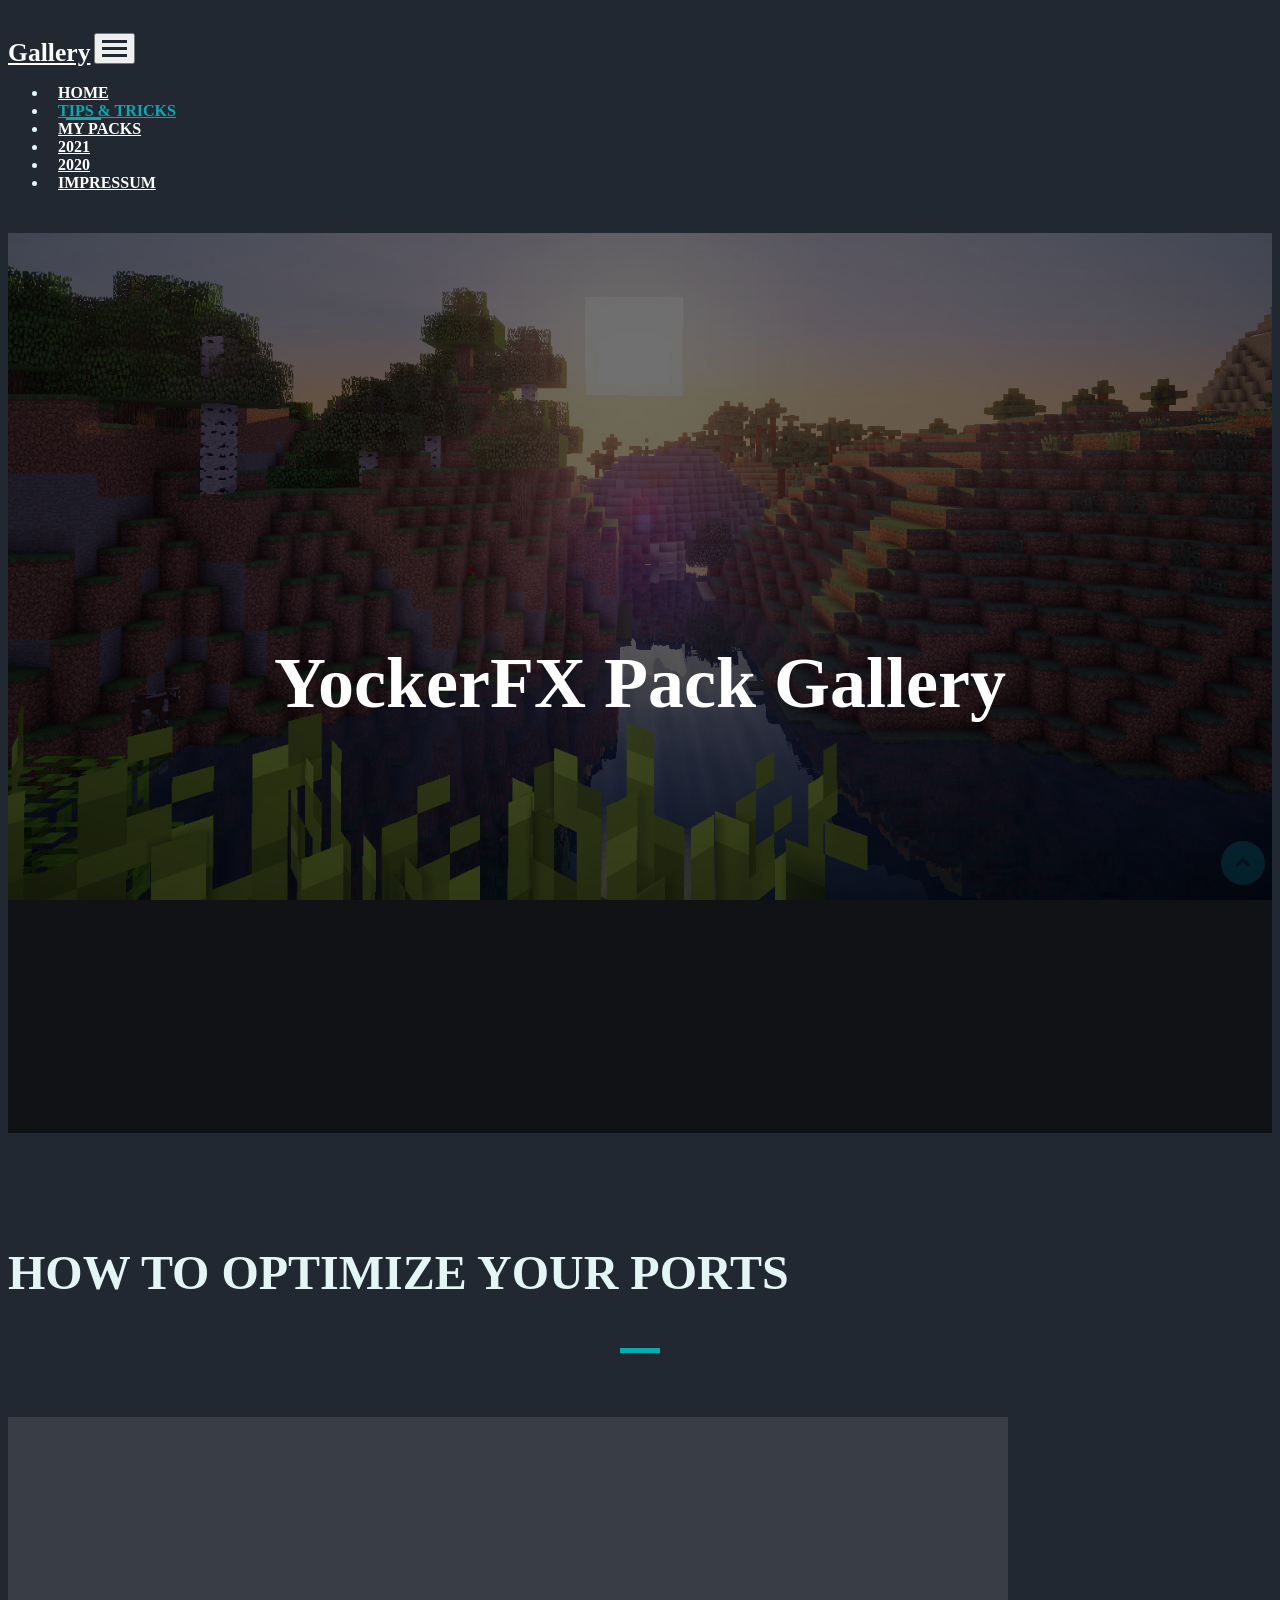
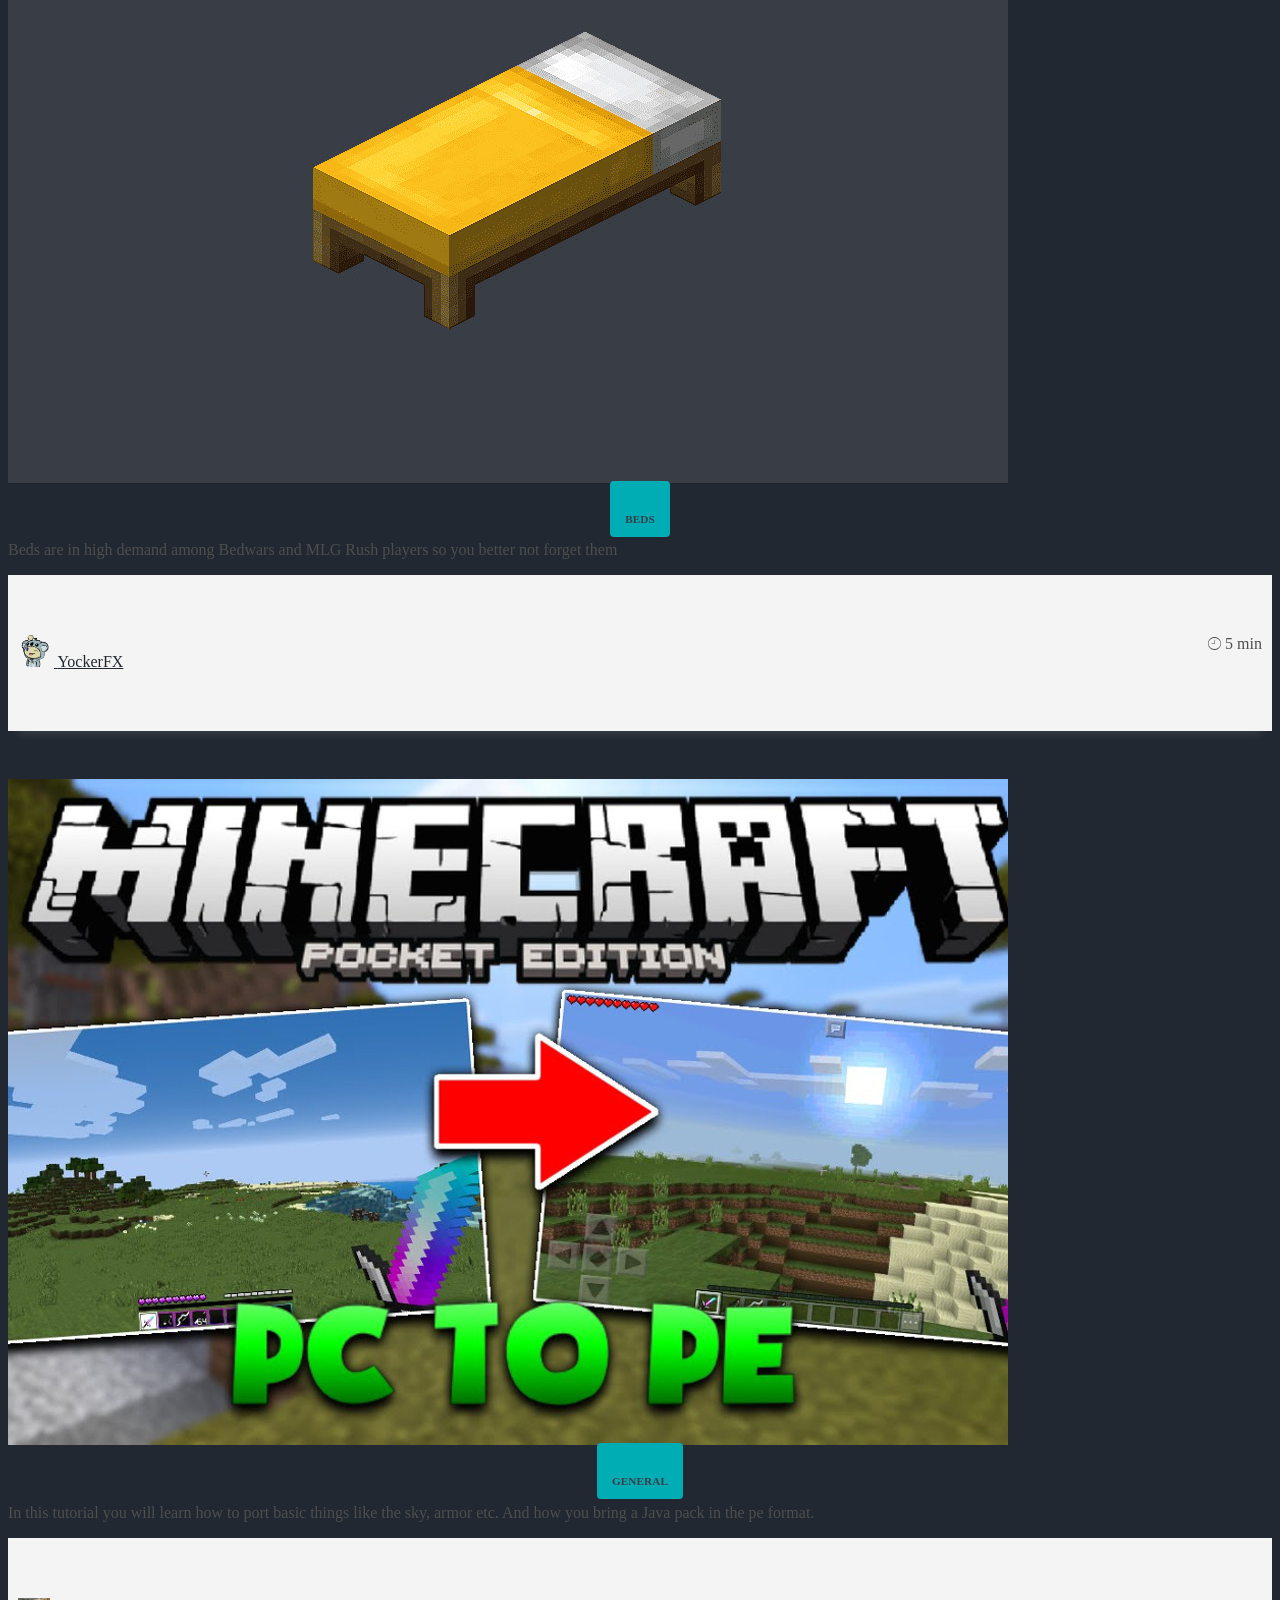
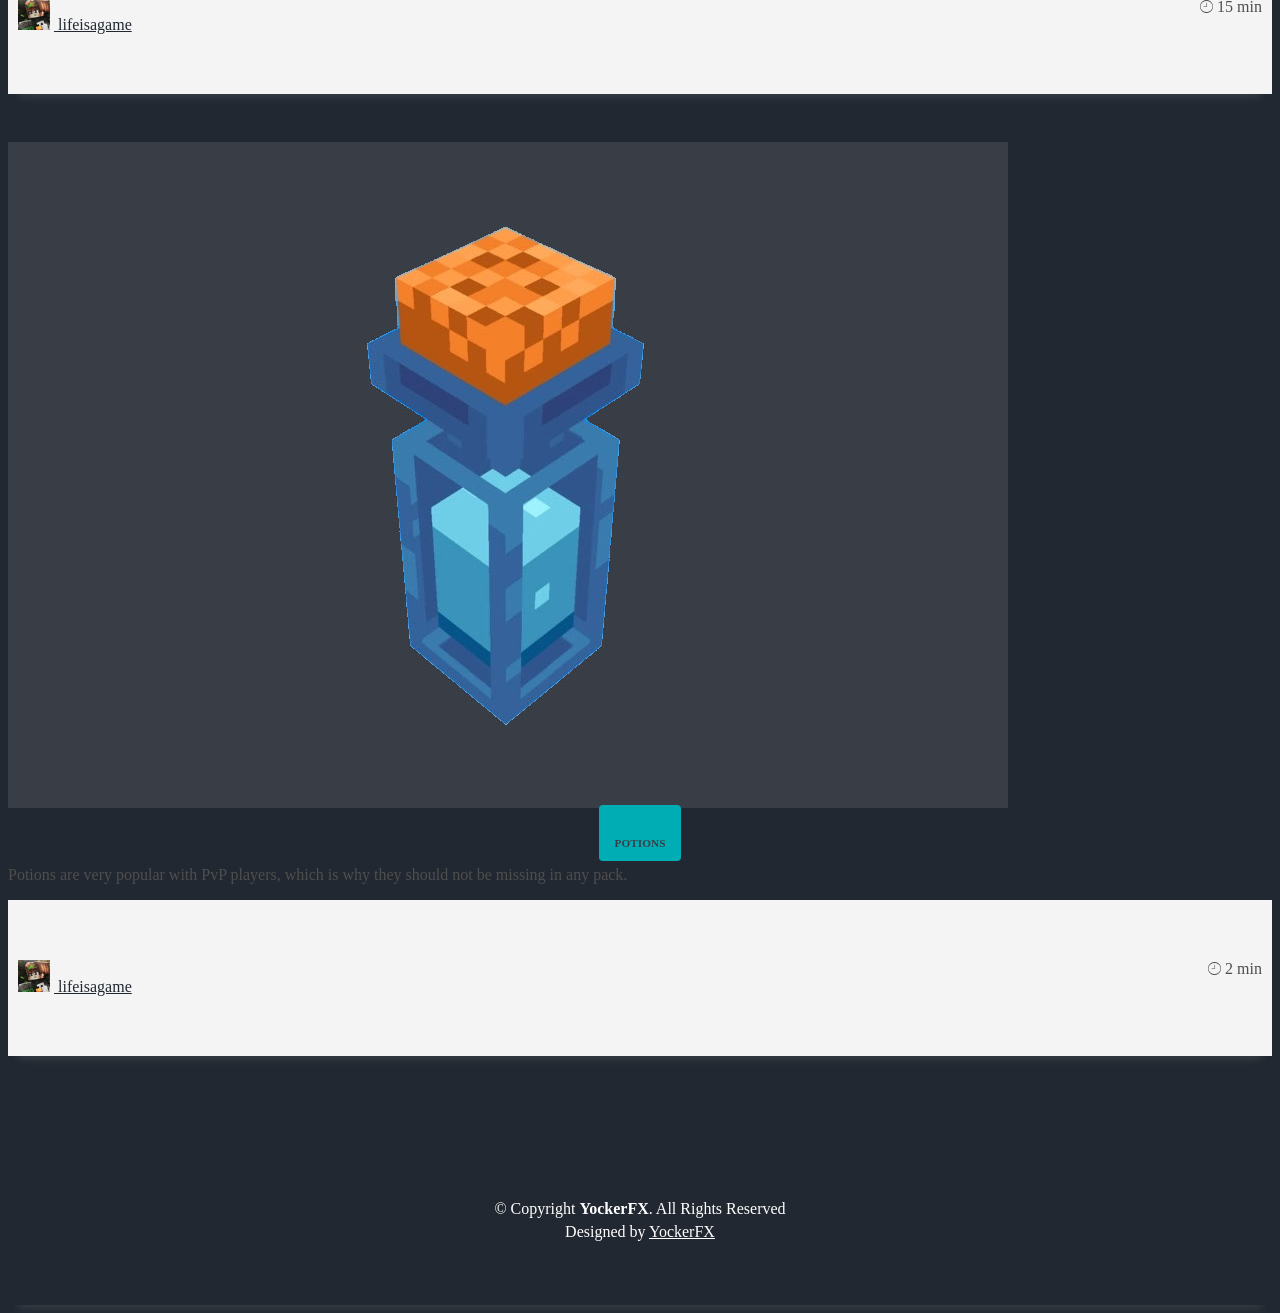
==== commit 6c69b04f: "22.02.2020" ====
--- a/gallery.html
+++ b/gallery.html
@@ -7,6 +7,15 @@
   <meta content="width=device-width, initial-scale=1.0" name="viewport">
   <meta content="" name="keywords">
   <meta content="" name="description">
+
+  <meta property="og:site_name" content="Yockers Paradise">
+  <meta property="og:url" content="https://yockerfx.github.io/">
+  <meta property="og:title" content="YockerFX - Home">
+  <meta property="og:description" content="This site is a fun project of mine on this site you will find different things like my pack gallery from all my ports and selfmade texturepacks, tips to port texturepacks and projects i promote. ">
+  <meta property="og:type" content="Yockers Paradise">
+  <meta name="og:image" itemprop="image" content="/img/pic.png">
+  <meta name="theme-color" content="#00adb5">
+  
 
   <!-- Favicons -->
   <link href="img/favicon.png" rel="icon">
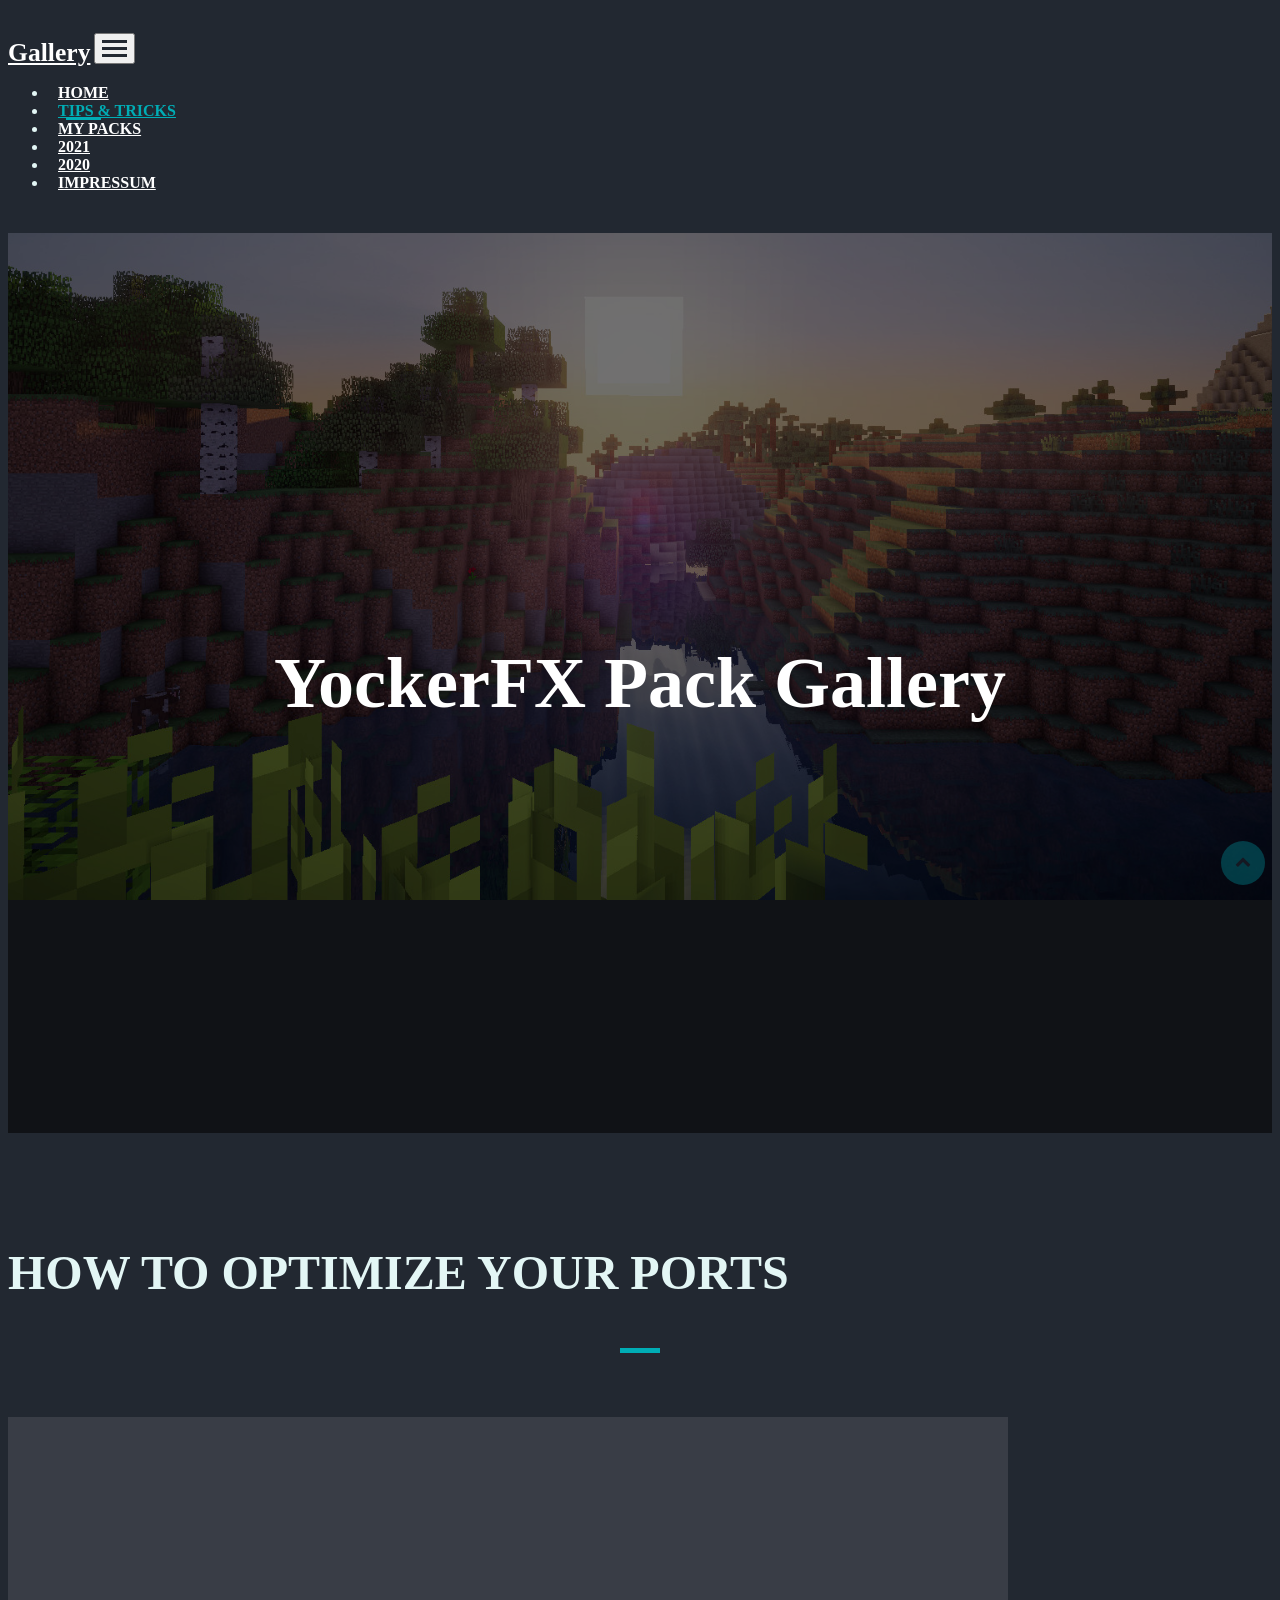
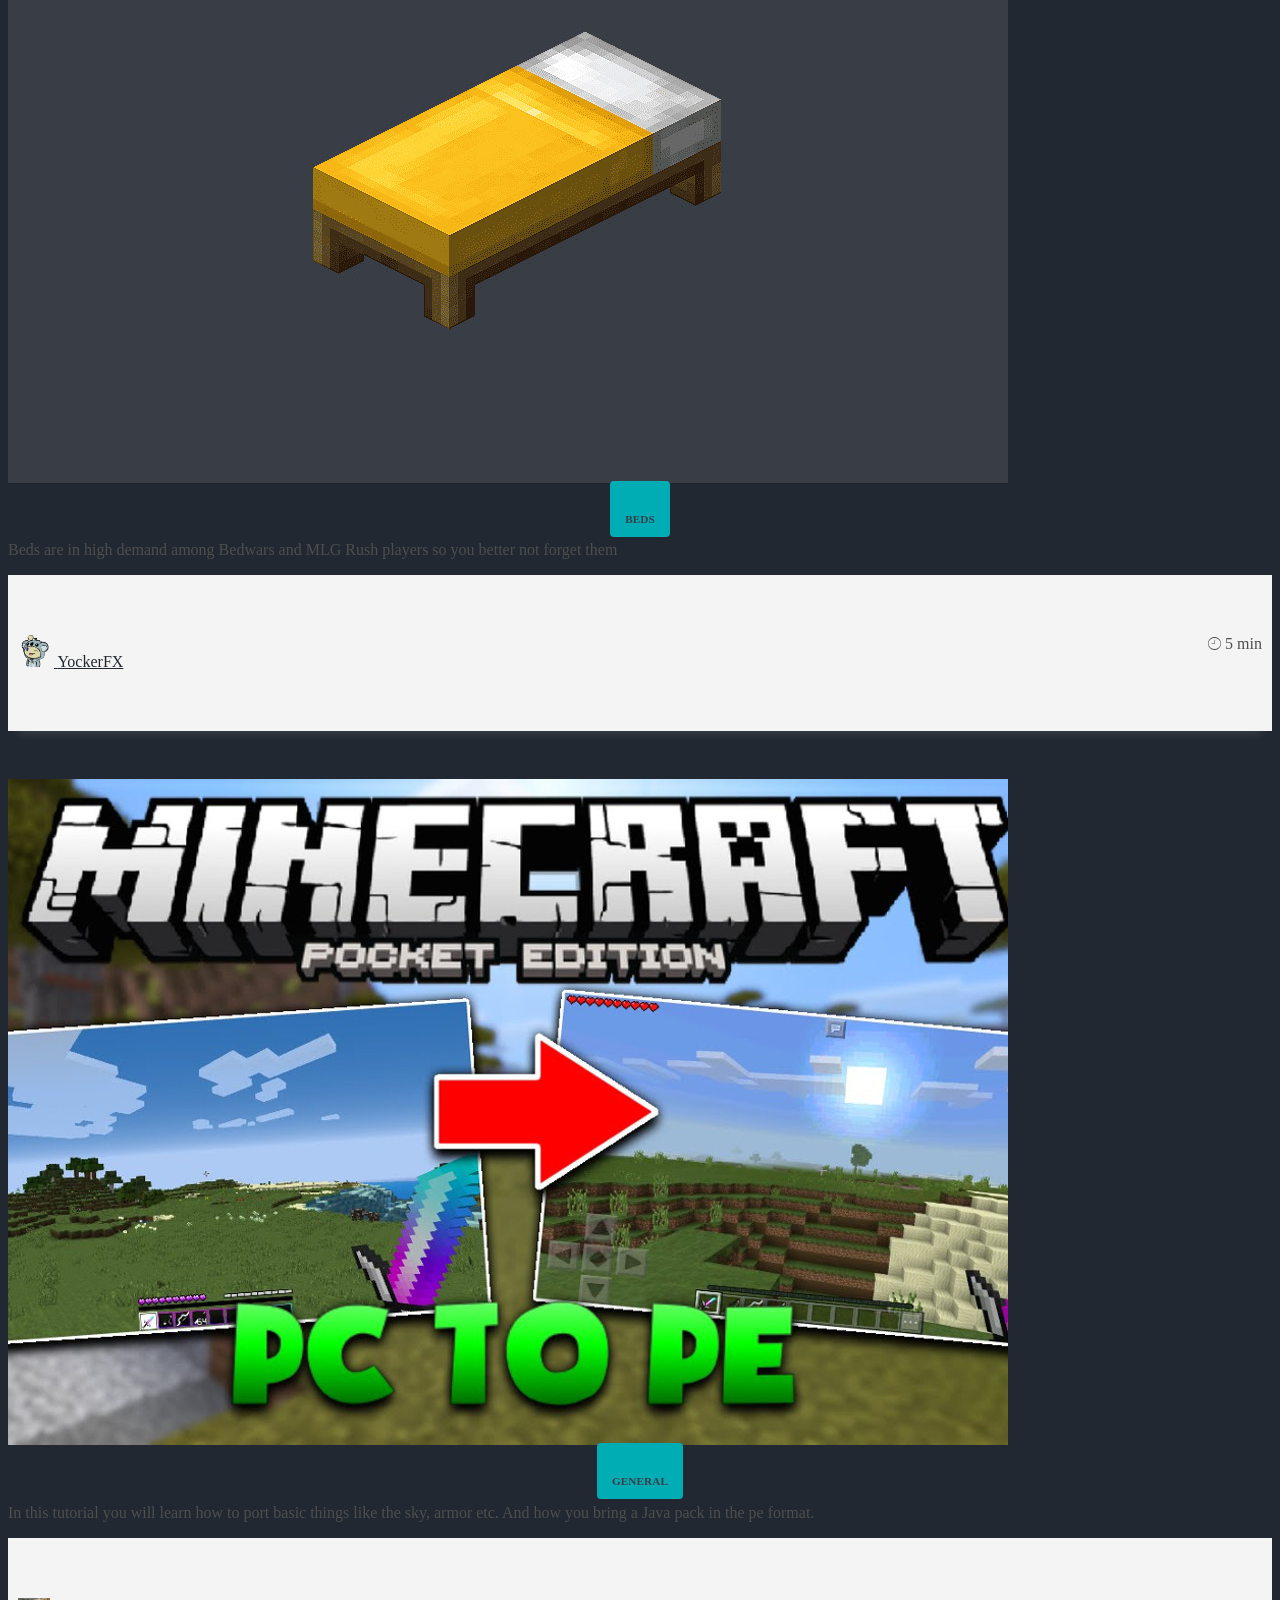
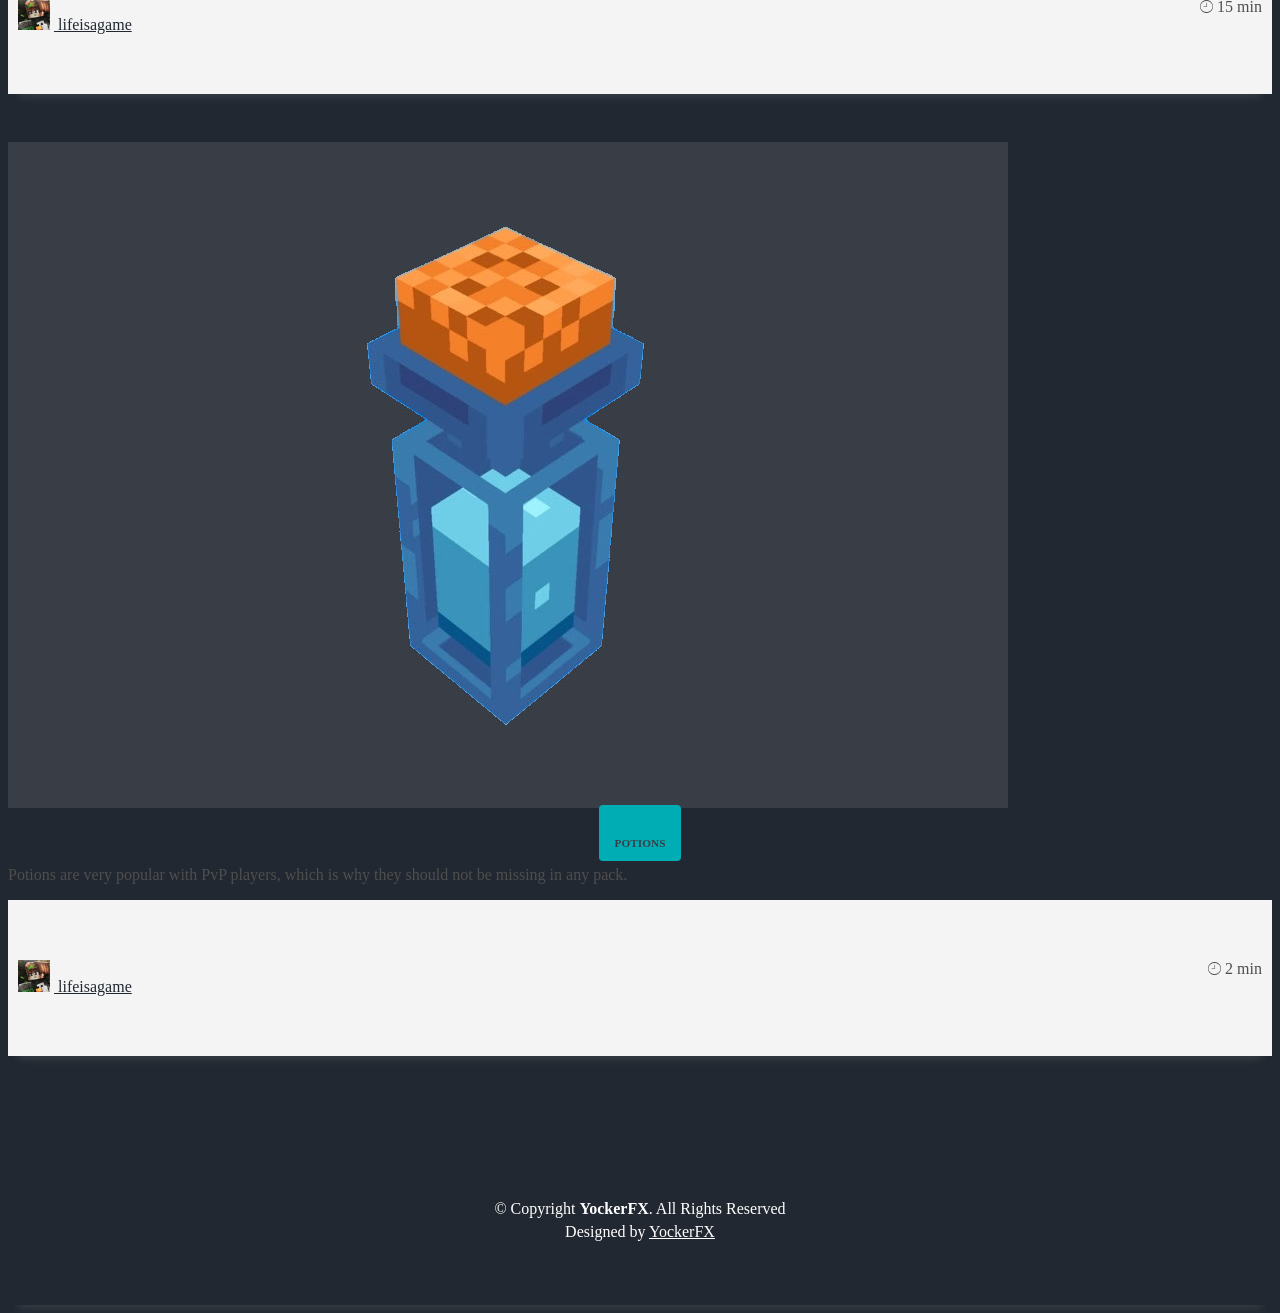
==== commit dbcde878: "22.02.2020" ====
--- a/gallery.html
+++ b/gallery.html
@@ -10,7 +10,7 @@
 
   <meta property="og:site_name" content="Yockers Paradise">
   <meta property="og:url" content="https://yockerfx.github.io/">
-  <meta property="og:title" content="YockerFX - Home">
+  <meta property="og:title" content="YockerFX - Gallery">
   <meta property="og:description" content="This site is a fun project of mine on this site you will find different things like my pack gallery from all my ports and selfmade texturepacks, tips to port texturepacks and projects i promote. ">
   <meta property="og:type" content="Yockers Paradise">
   <meta name="og:image" itemprop="image" content="/img/pic.png">
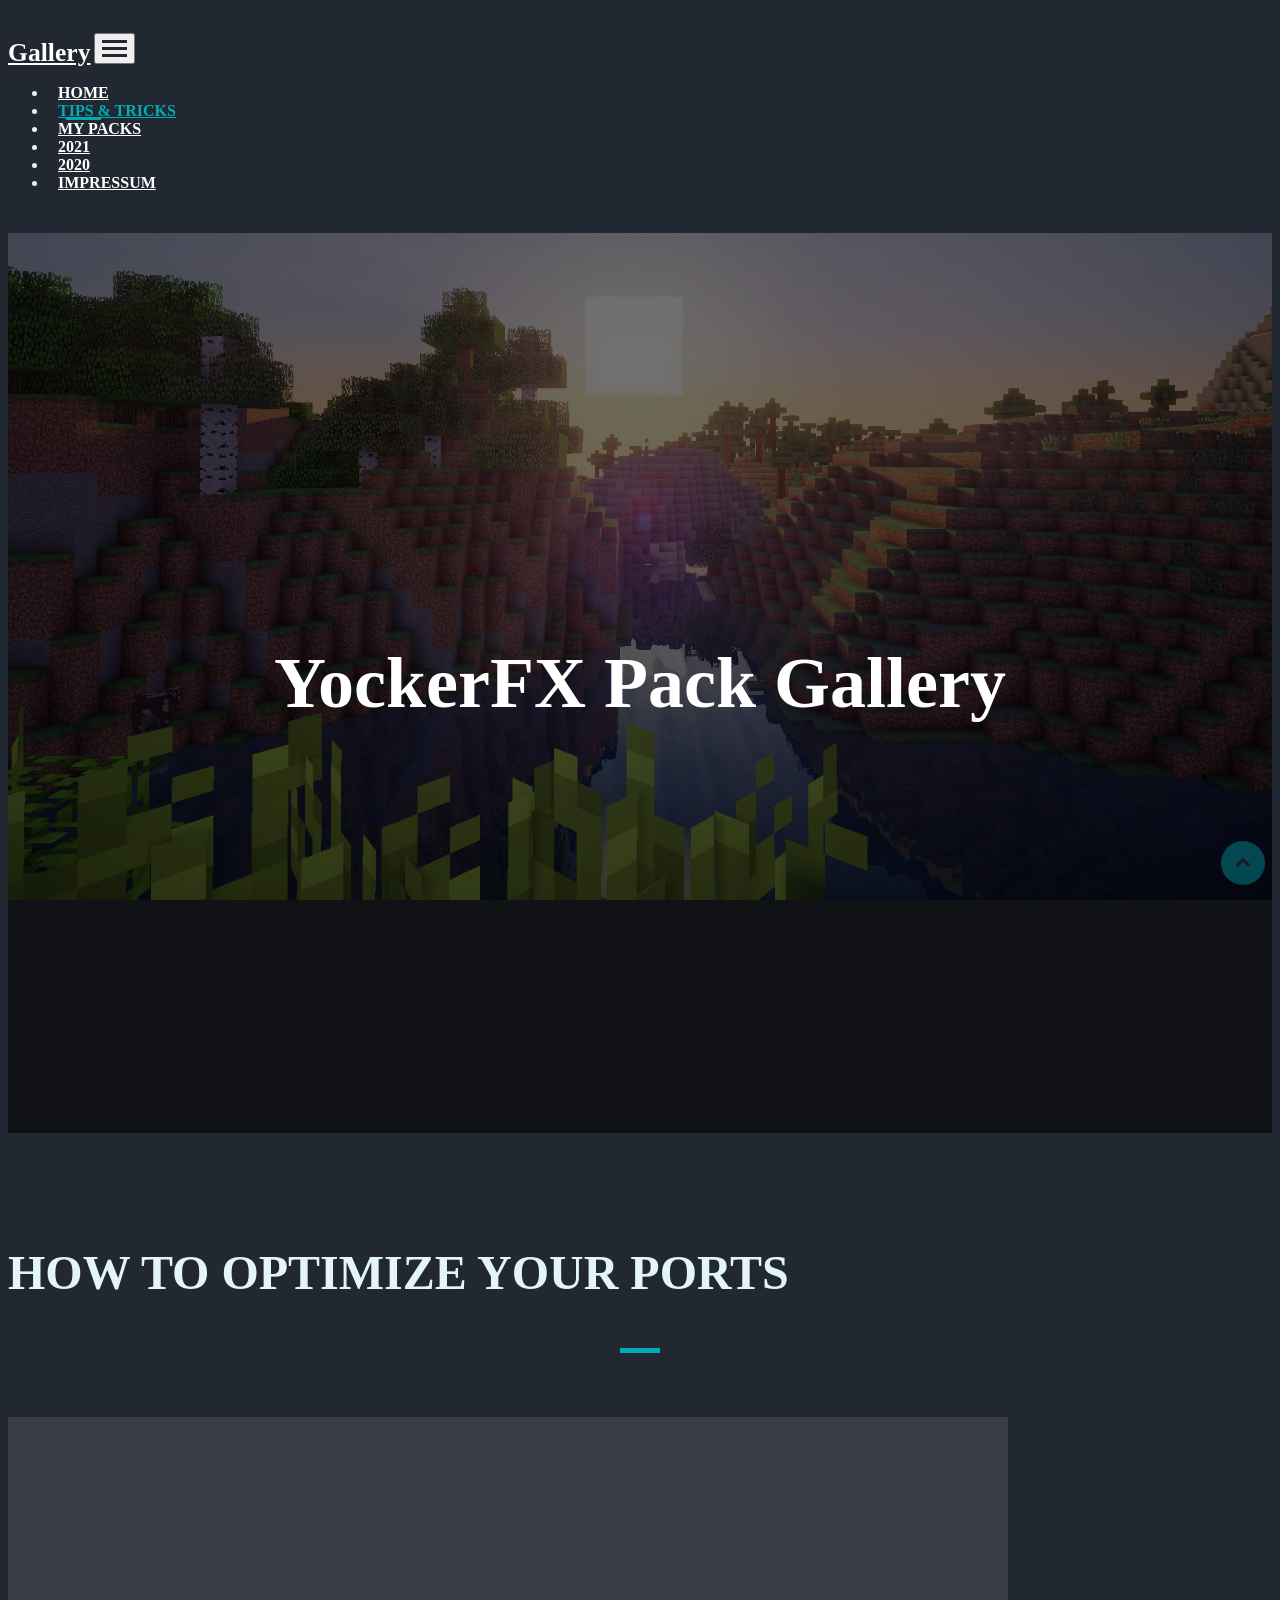
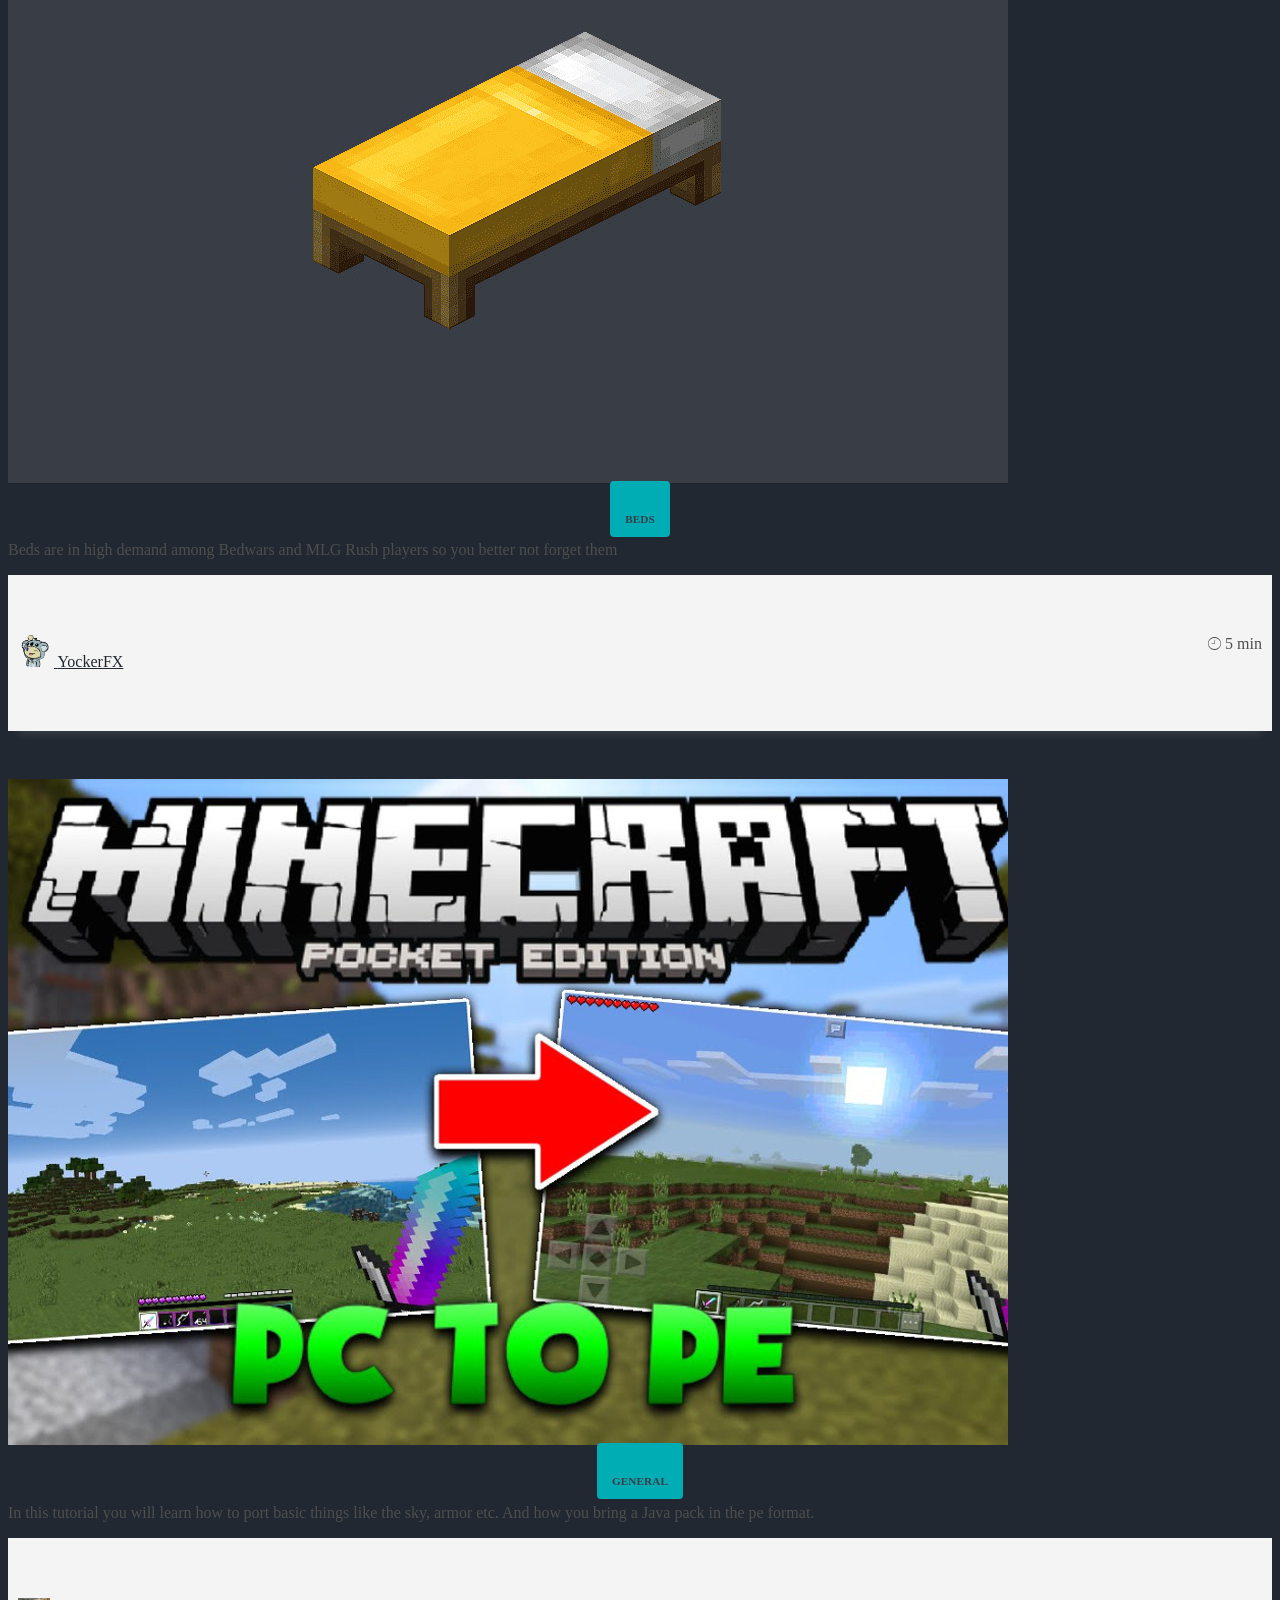
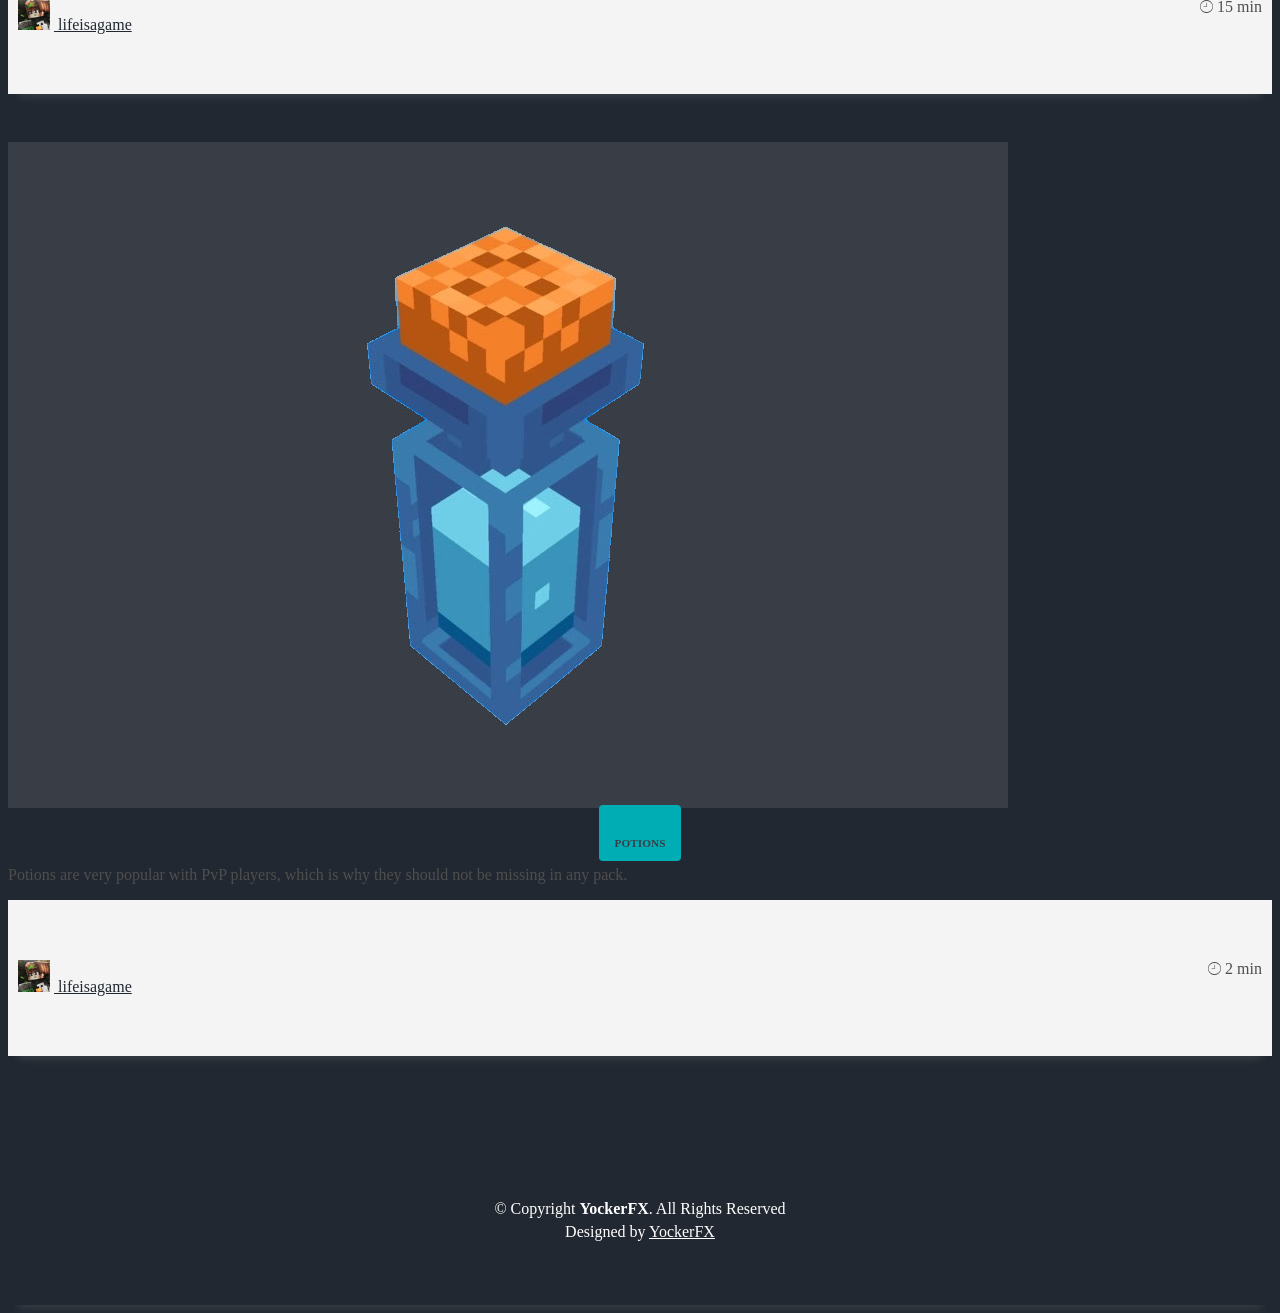
==== commit eff347e4: "23.02.2021" ====
--- a/gallery.html
+++ b/gallery.html
@@ -87,7 +87,7 @@
         <div class="container">
           <!--<p class="display-6 color-d">Hello, world!</p>-->
           <h1 class="intro-title mb-4">YockerFX Pack Gallery</h1>
-          <p class="intro-subtitle"><span class="text-slider-items">PvP/UHC,Allround,Bedwars,Marketplace</span><strong
+          <p class="intro-subtitle"><span class="text-slider-items">PvP/UHC,Allround,Bedwars,Marketplace,500+ Packs in my Folder</span><strong
               class="text-slider"></strong></p>
           <!-- <p class="pt-3"><a class="btn btn-primary btn js-scroll px-4" href="#about" role="button">Learn More</a></p> -->
         </div>
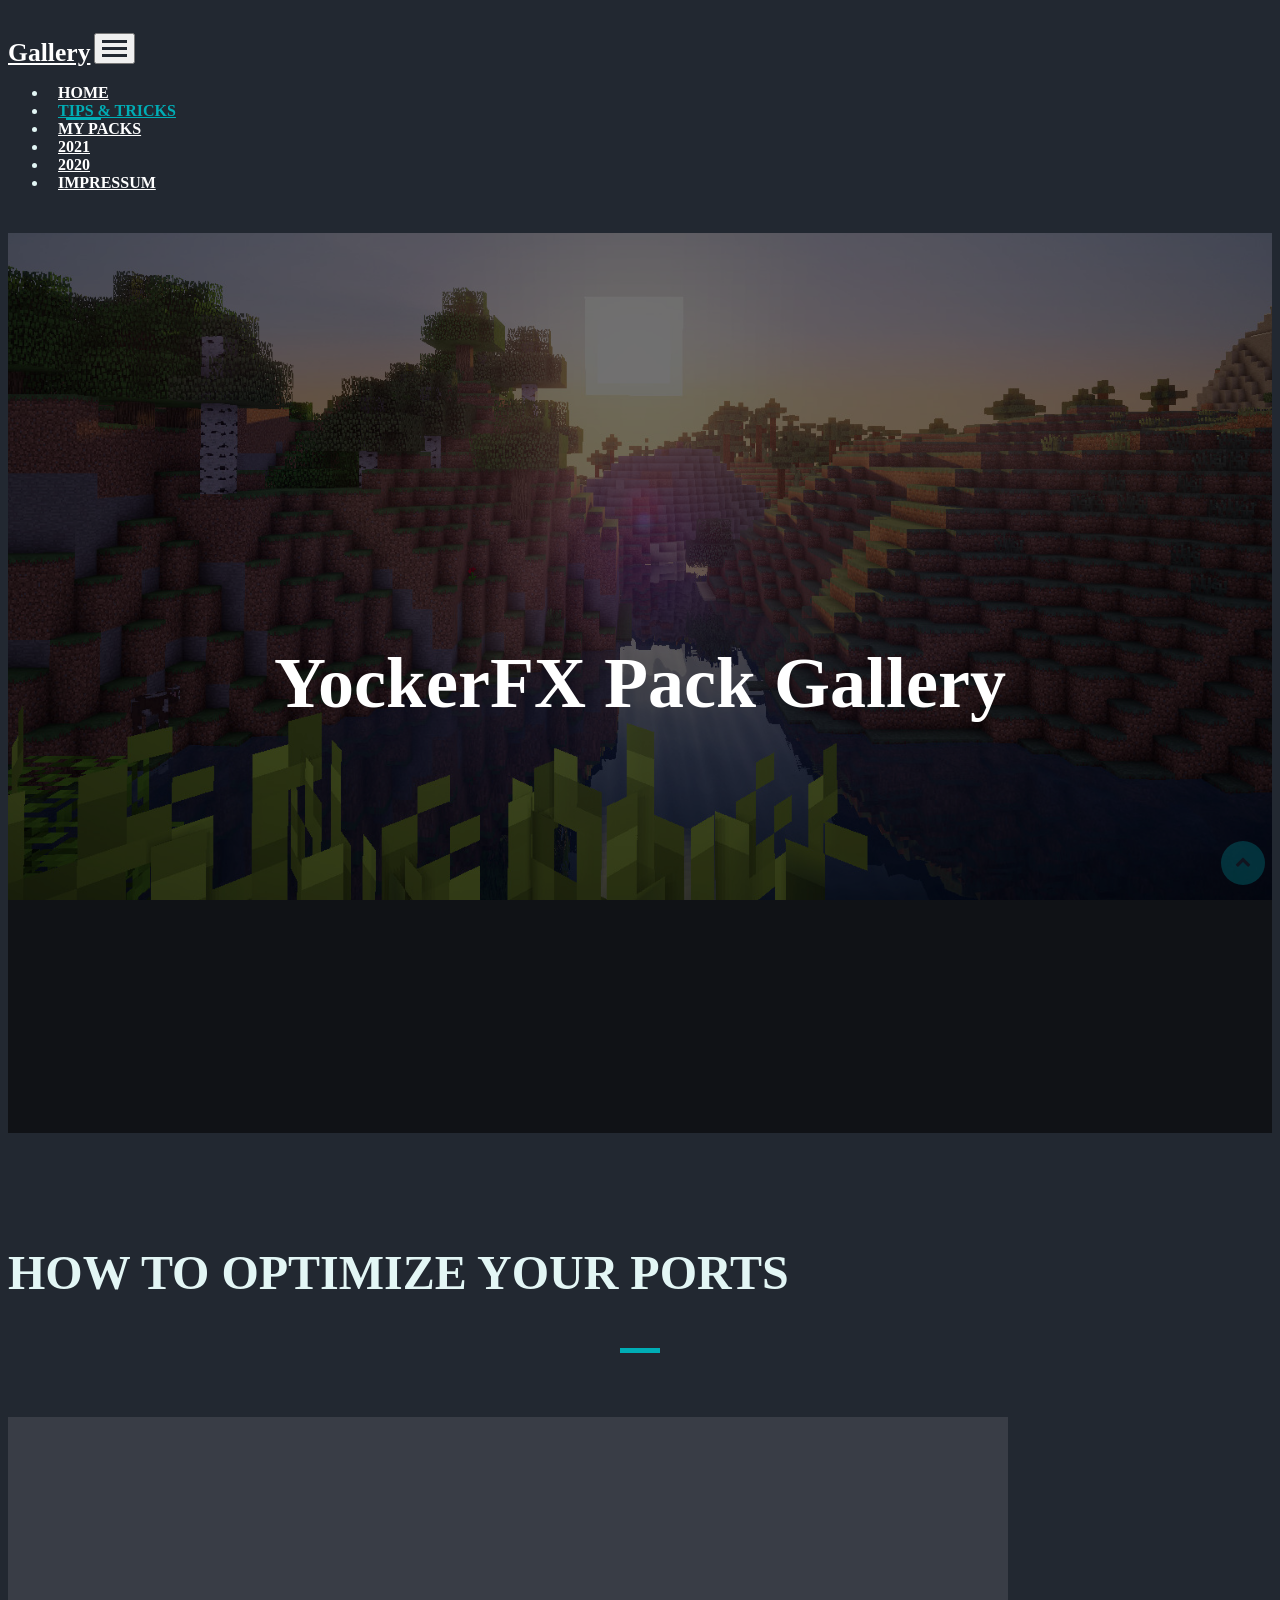
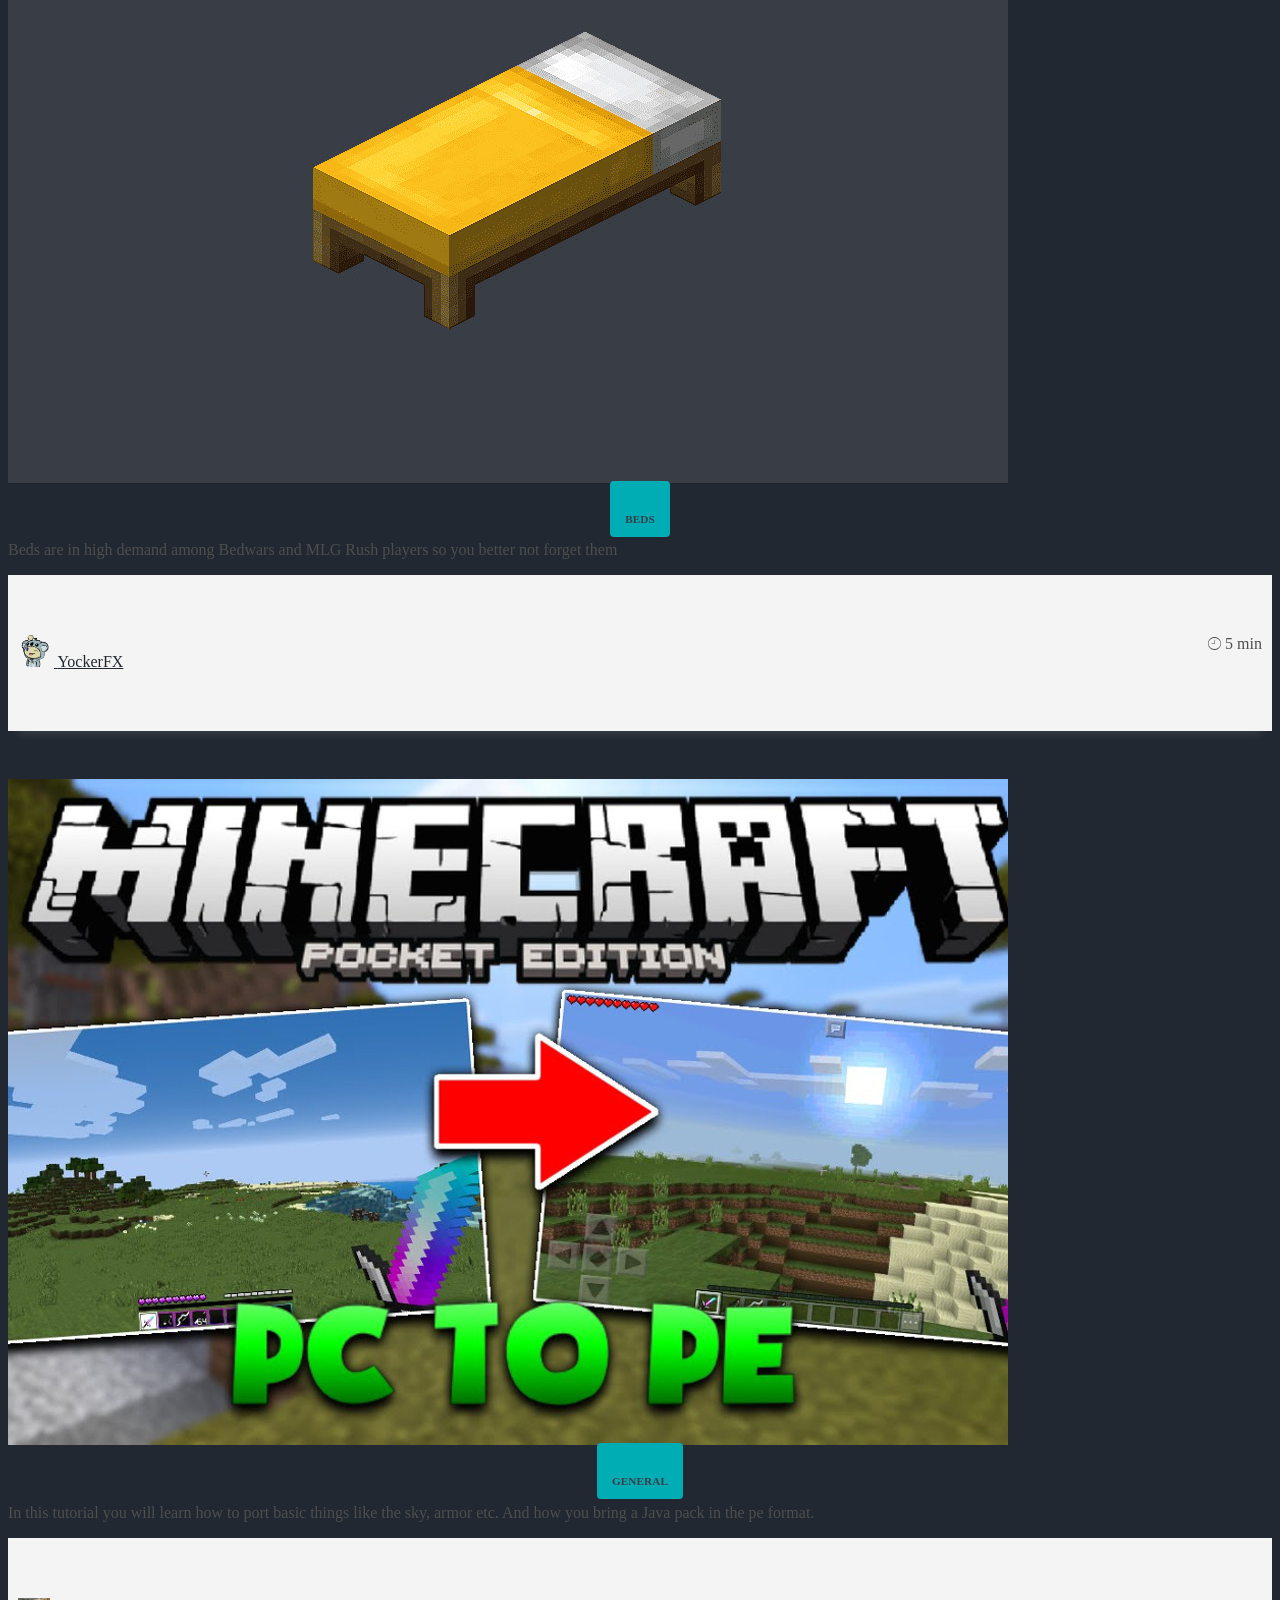
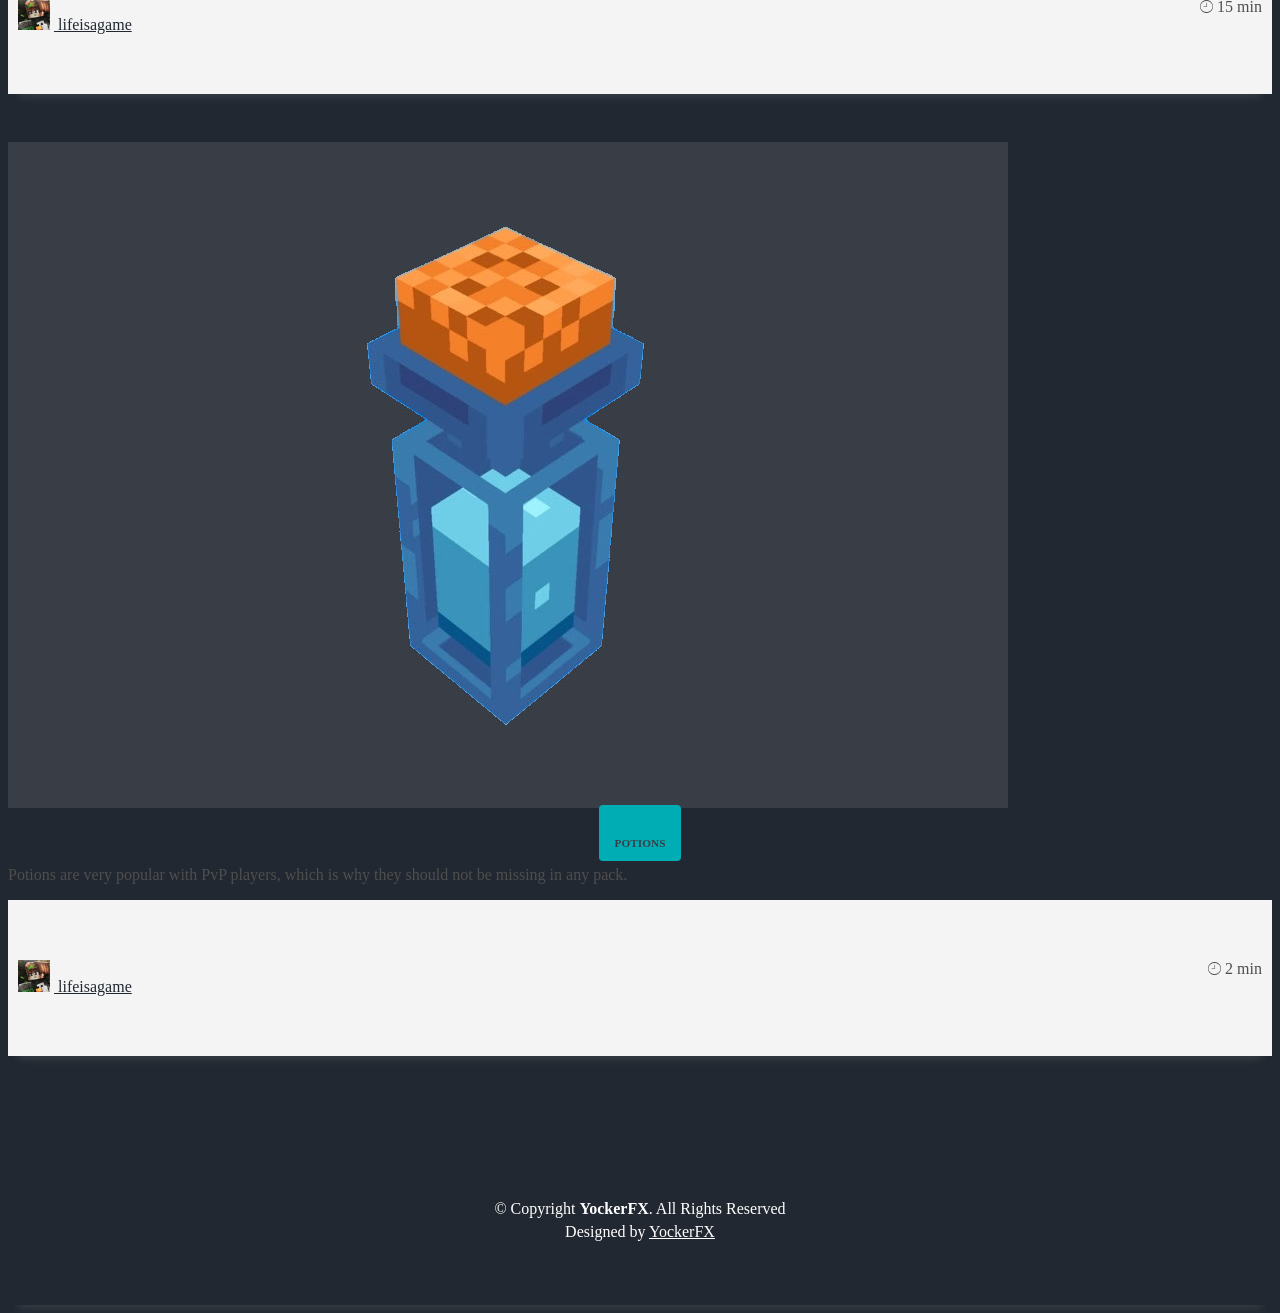
==== commit e3eff59b: "23.02.2021|1439" ====
--- a/gallery.html
+++ b/gallery.html
@@ -87,7 +87,7 @@
         <div class="container">
           <!--<p class="display-6 color-d">Hello, world!</p>-->
           <h1 class="intro-title mb-4">YockerFX Pack Gallery</h1>
-          <p class="intro-subtitle"><span class="text-slider-items">PvP/UHC,Allround,Bedwars,Marketplace,500+ Packs in my Folder</span><strong
+          <p class="intro-subtitle"><span class="text-slider-items">500+ Packs in my Folder,PvP/UHC,Allround,Bedwars,Marketplace</span><strong
               class="text-slider"></strong></p>
           <!-- <p class="pt-3"><a class="btn btn-primary btn js-scroll px-4" href="#about" role="button">Learn More</a></p> -->
         </div>
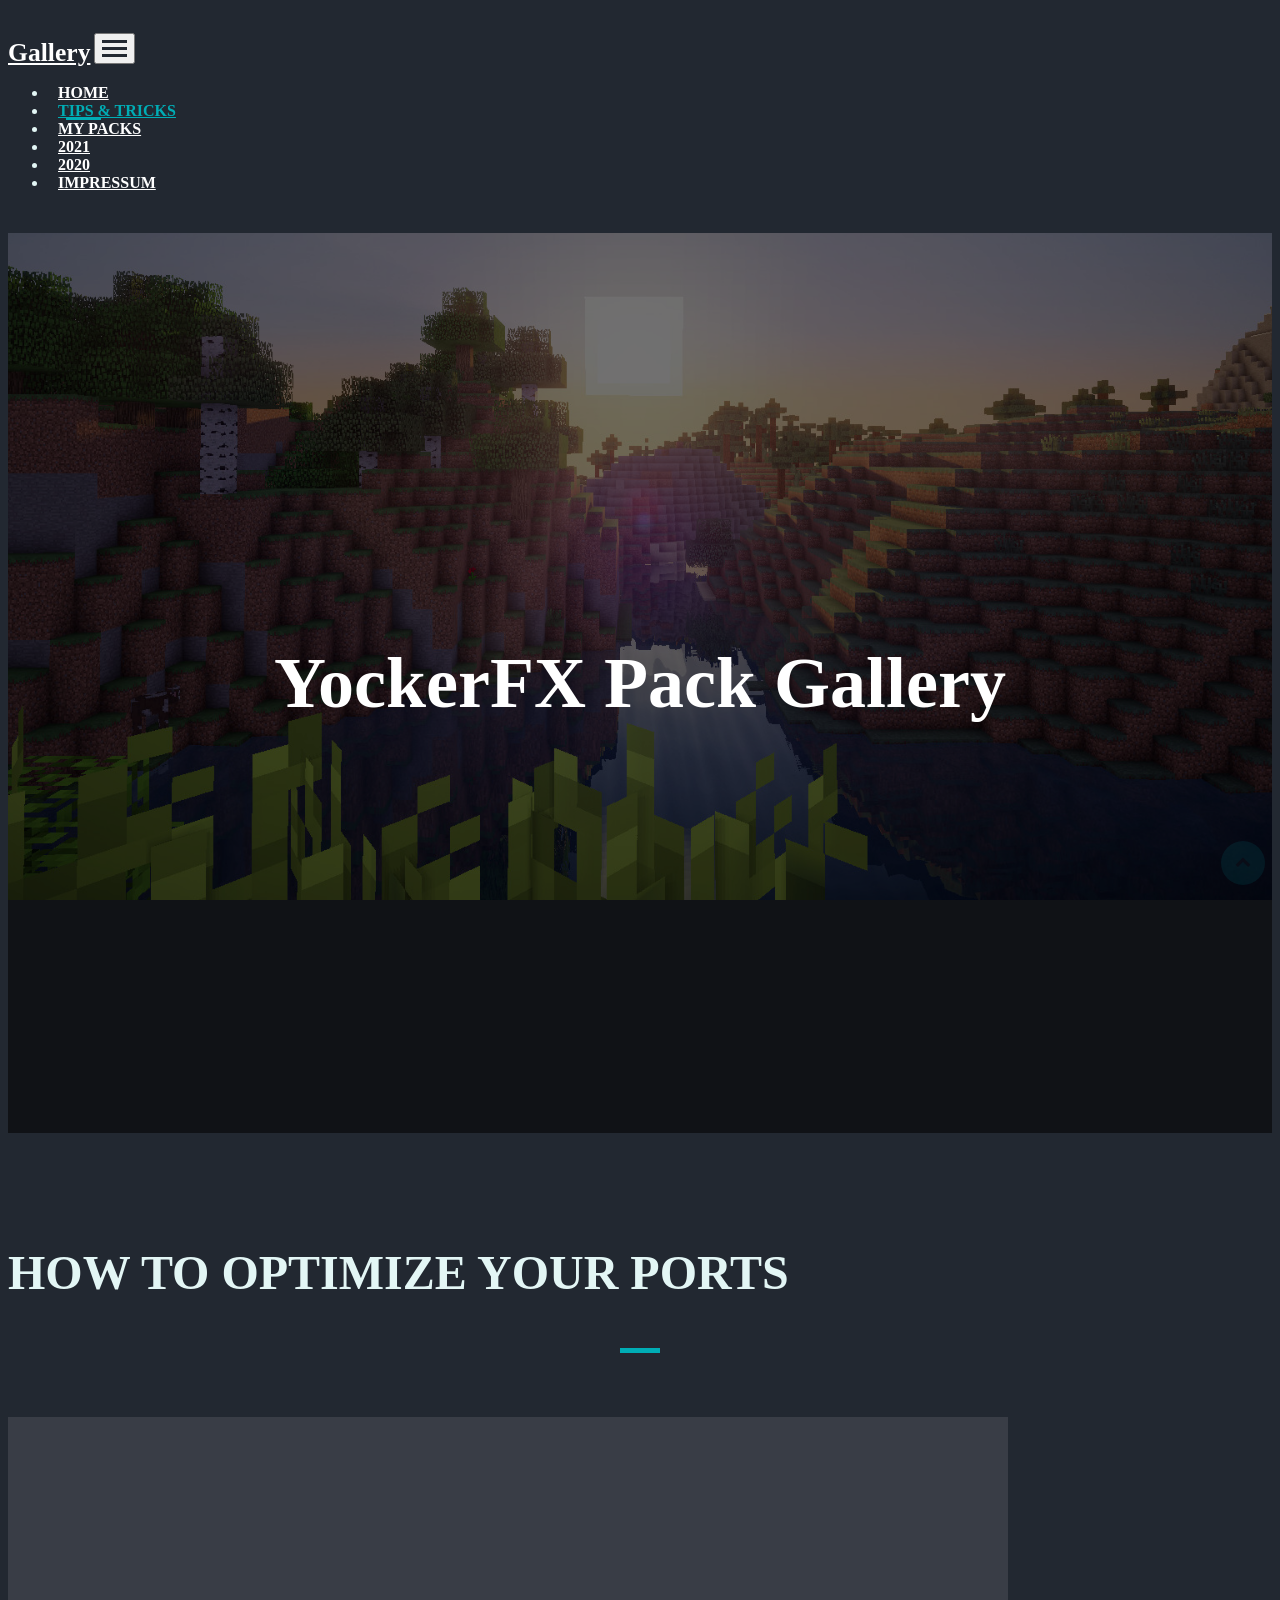
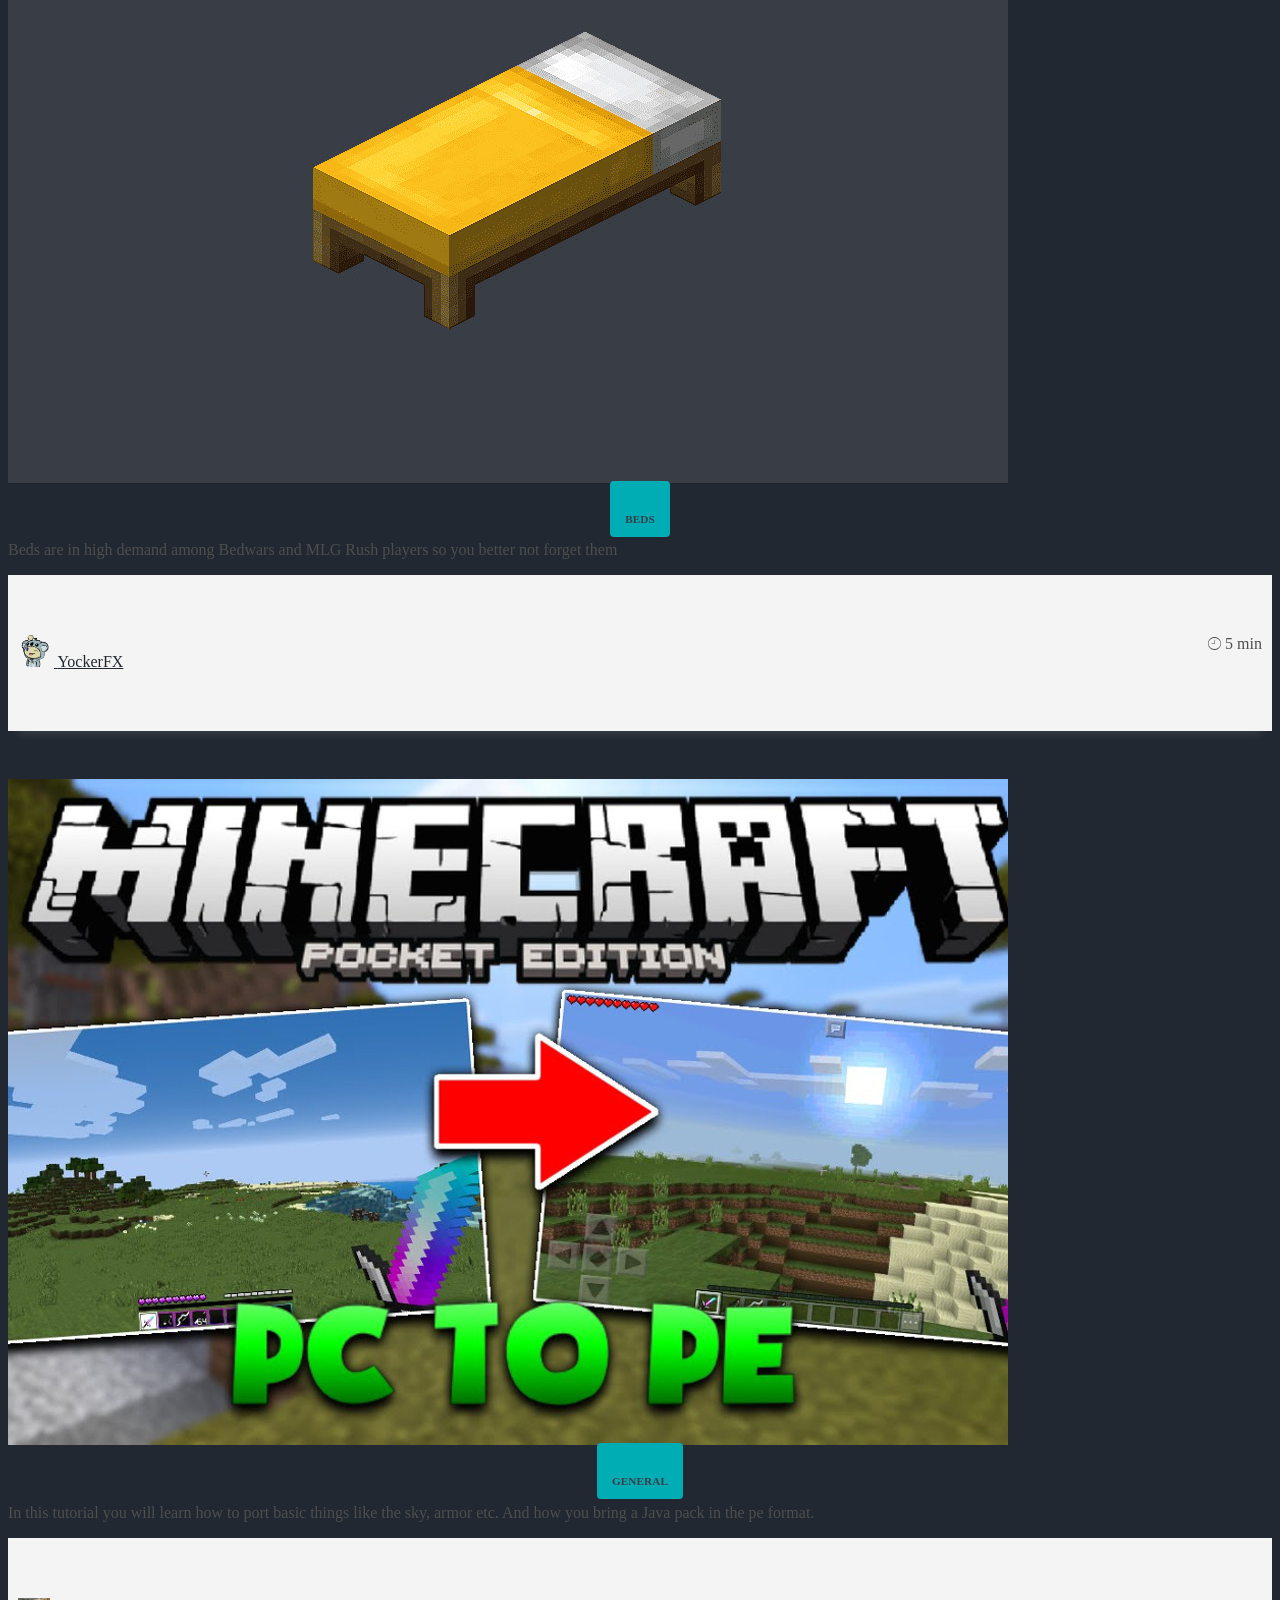
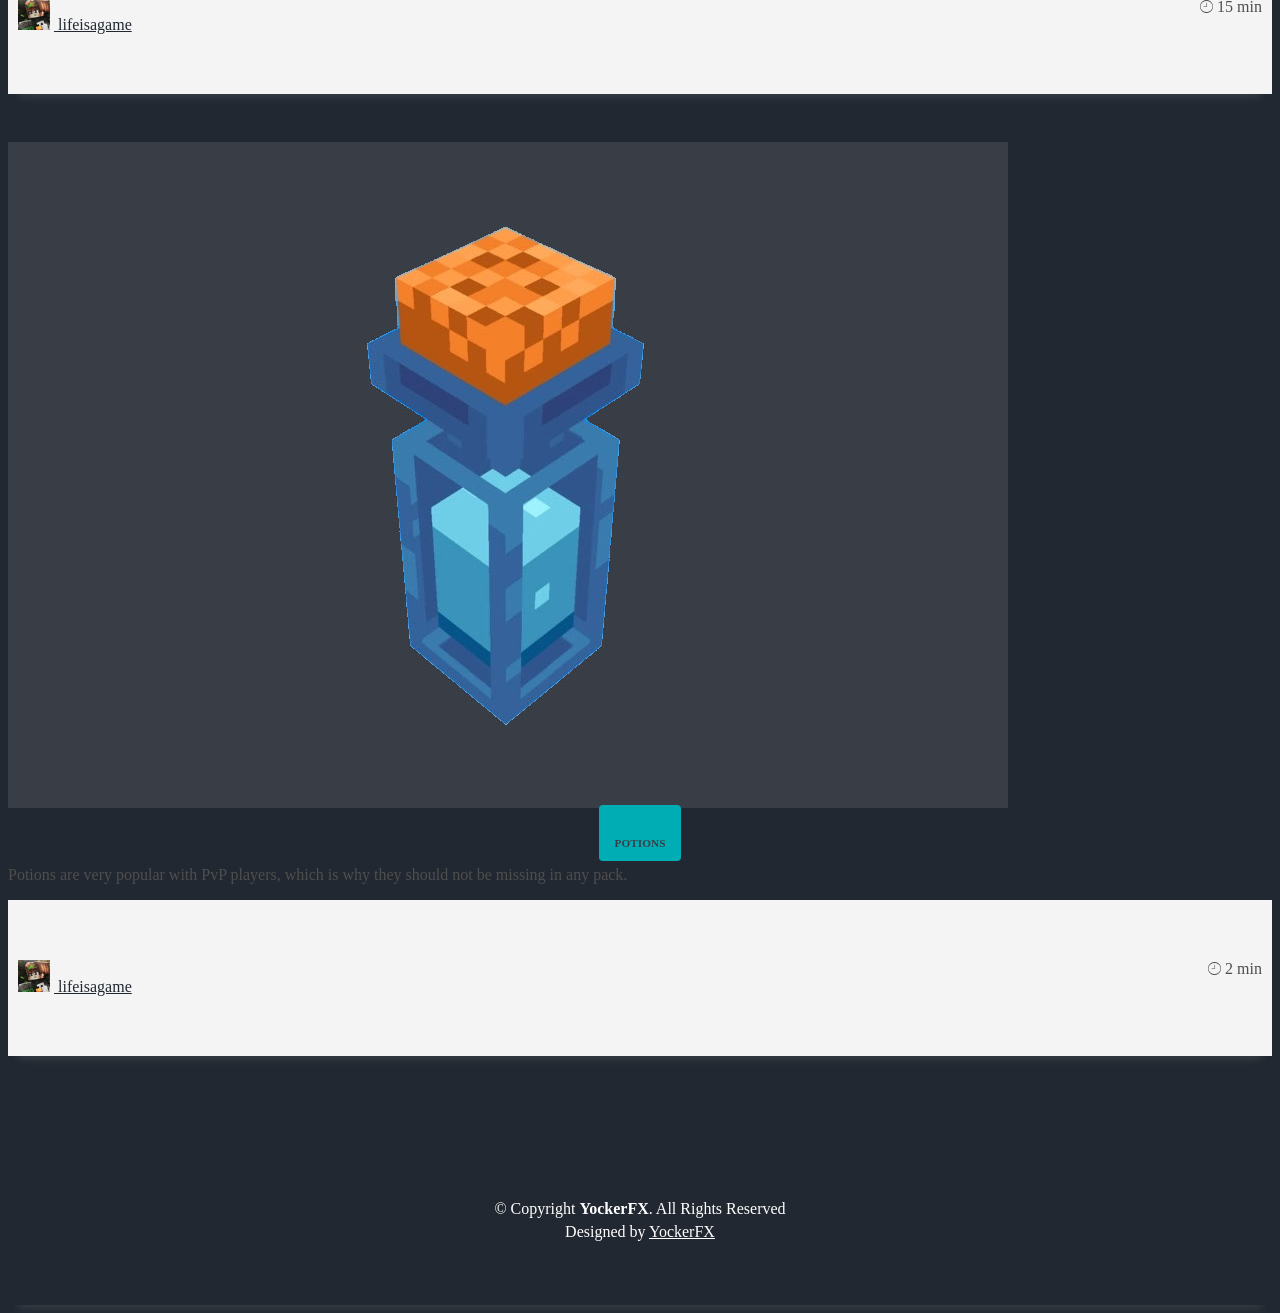
==== commit 32d1dbd6: "24.02.2021" ====
--- a/gallery.html
+++ b/gallery.html
@@ -237,6 +237,8 @@
   <!-- Contact Form JavaScript File -->
   <script src="contactform/contactform.js"></script>
 
+  <script src="https://cdn.gravitec.net/storage/32c59649d23b24b79f09c8f3f7d2b186/client.js" async></script>
+
   <!-- Template Main Javascript File -->
   <script src="js/main.js"></script>
 
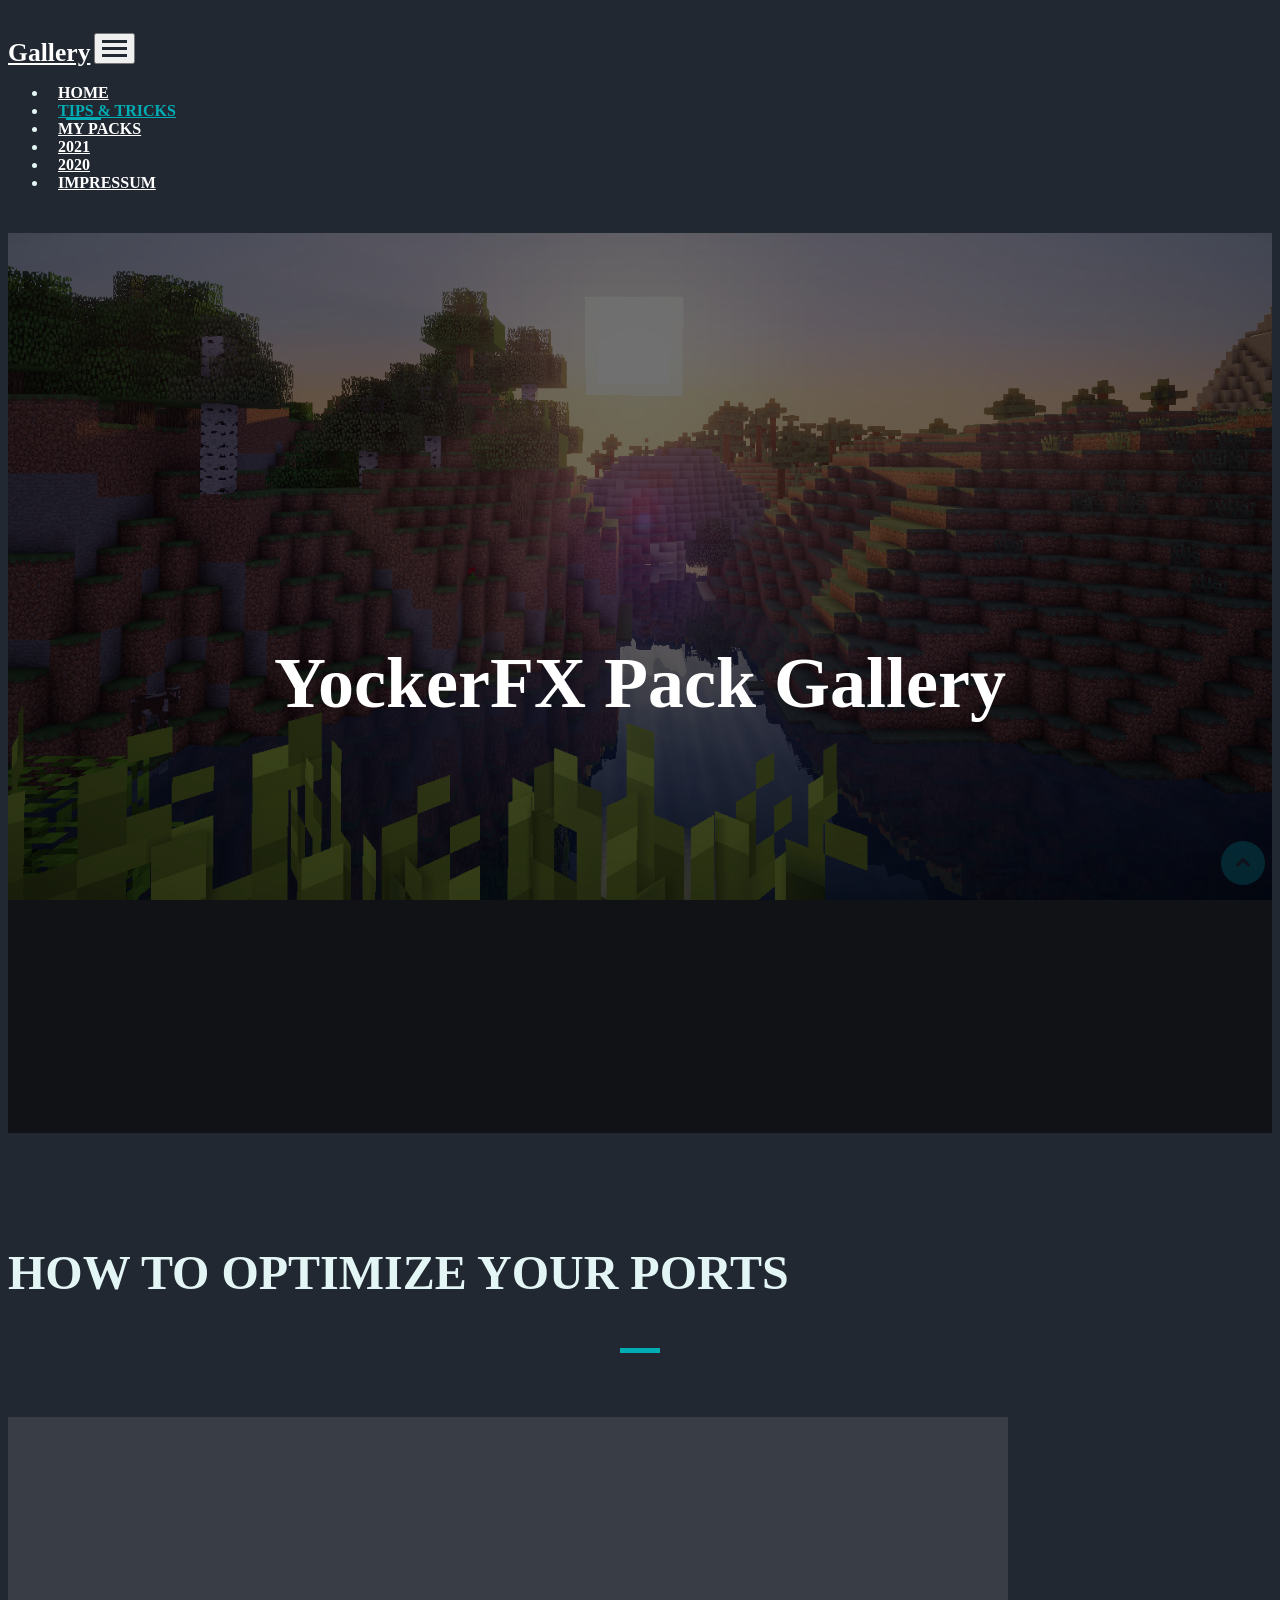
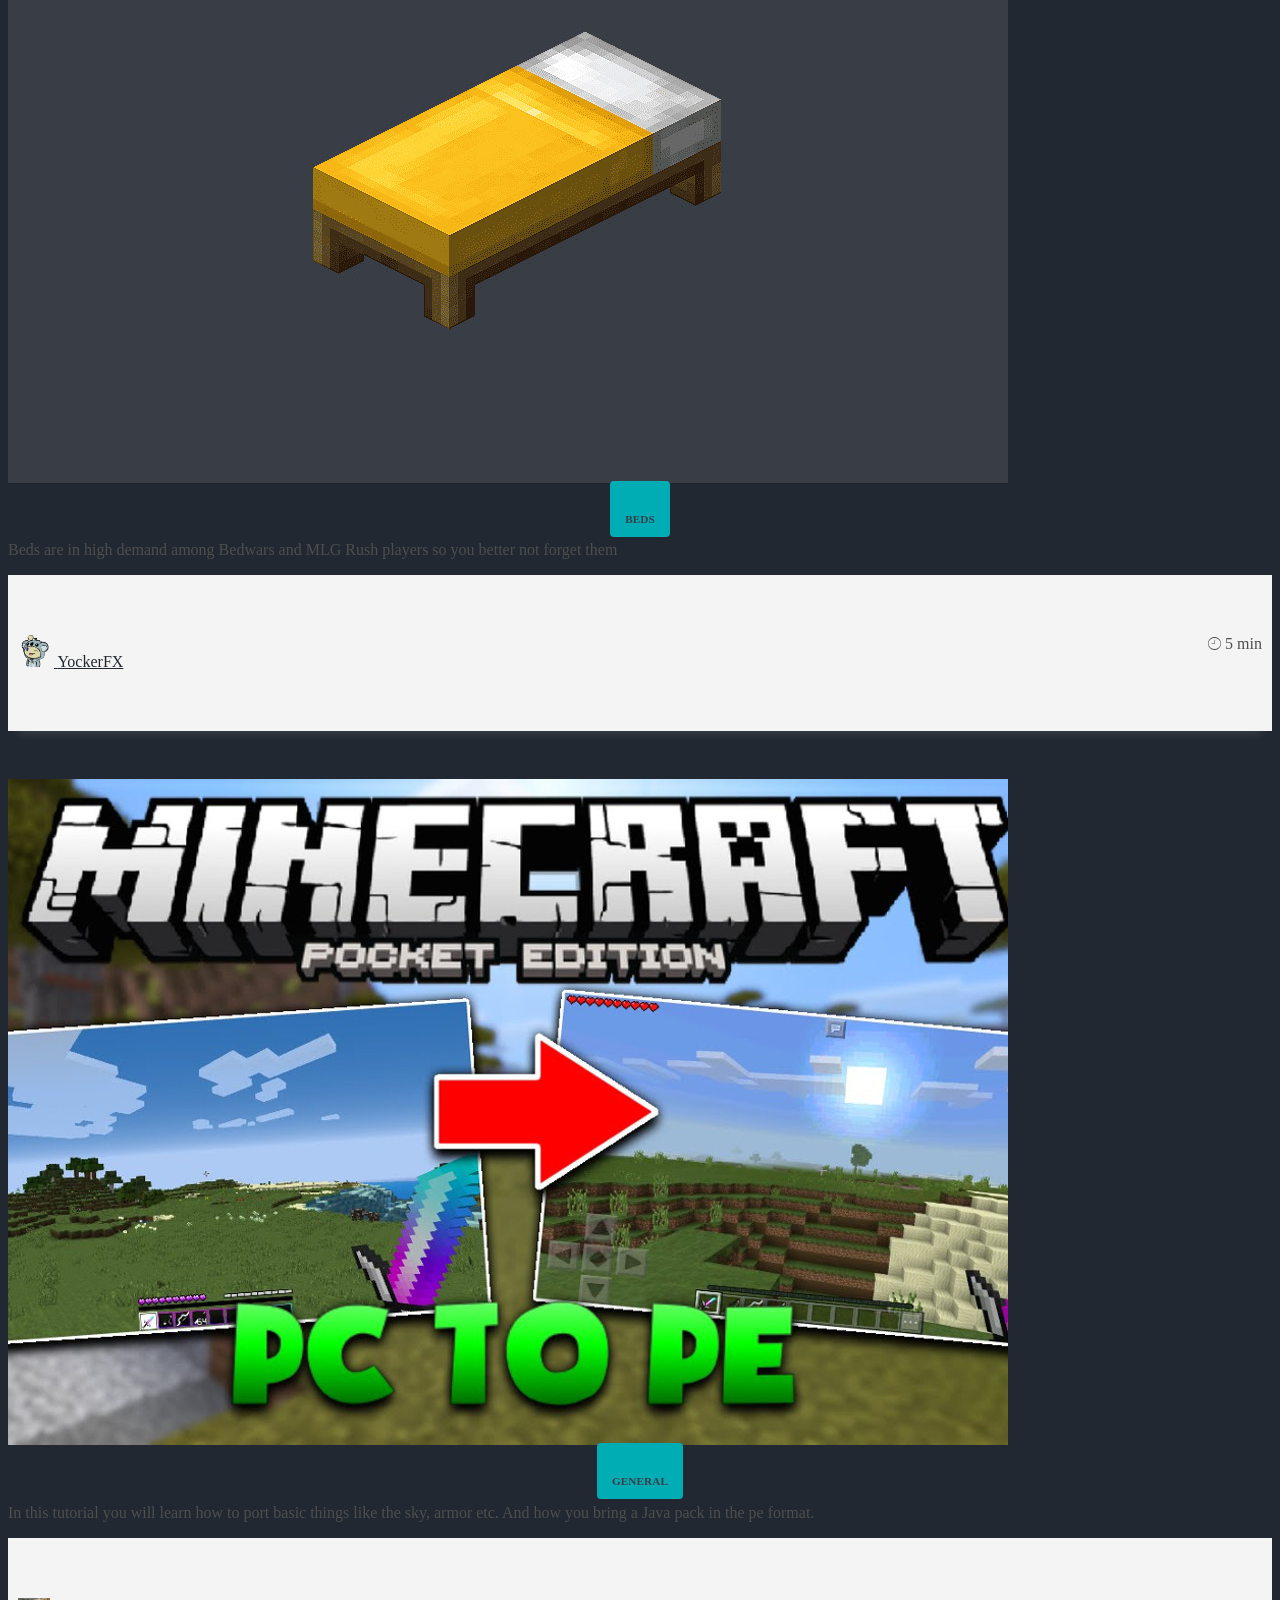
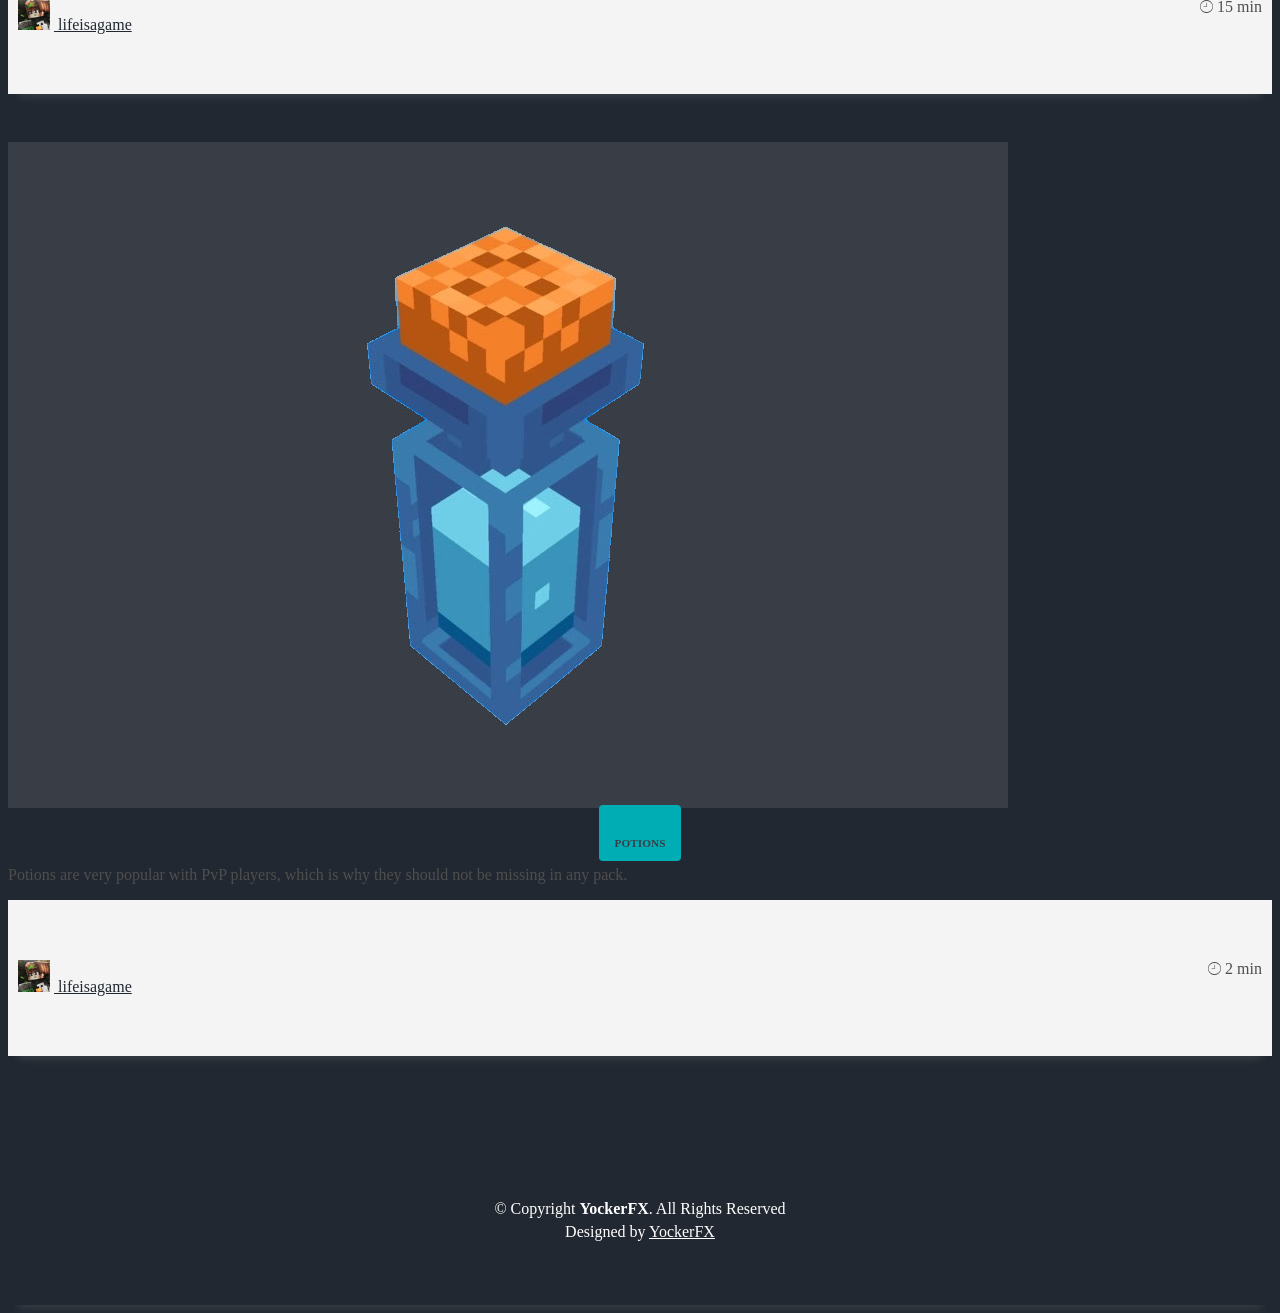
==== commit cc5a70de: "24.02.2021" ====
--- a/gallery.html
+++ b/gallery.html
@@ -237,7 +237,7 @@
   <!-- Contact Form JavaScript File -->
   <script src="contactform/contactform.js"></script>
 
-  <script src="https://cdn.gravitec.net/storage/32c59649d23b24b79f09c8f3f7d2b186/client.js" async></script>
+  
 
   <!-- Template Main Javascript File -->
   <script src="js/main.js"></script>
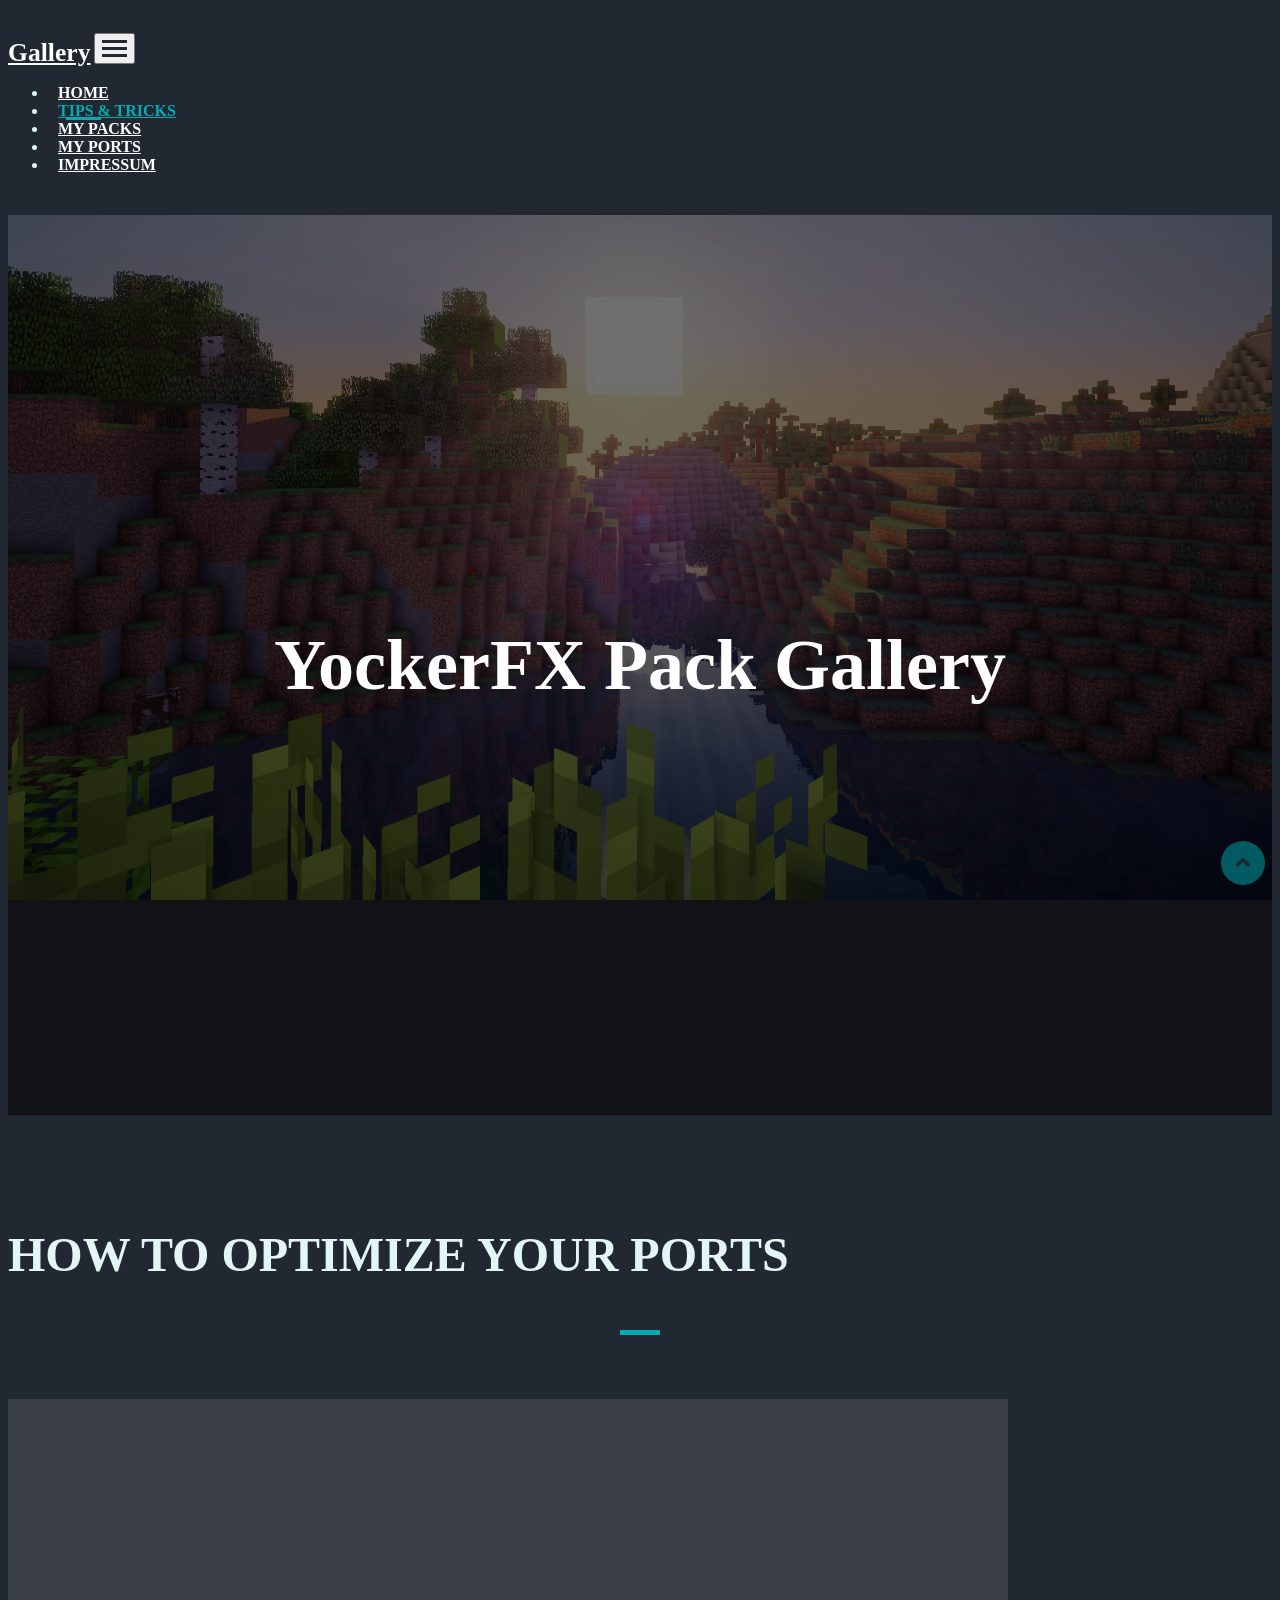
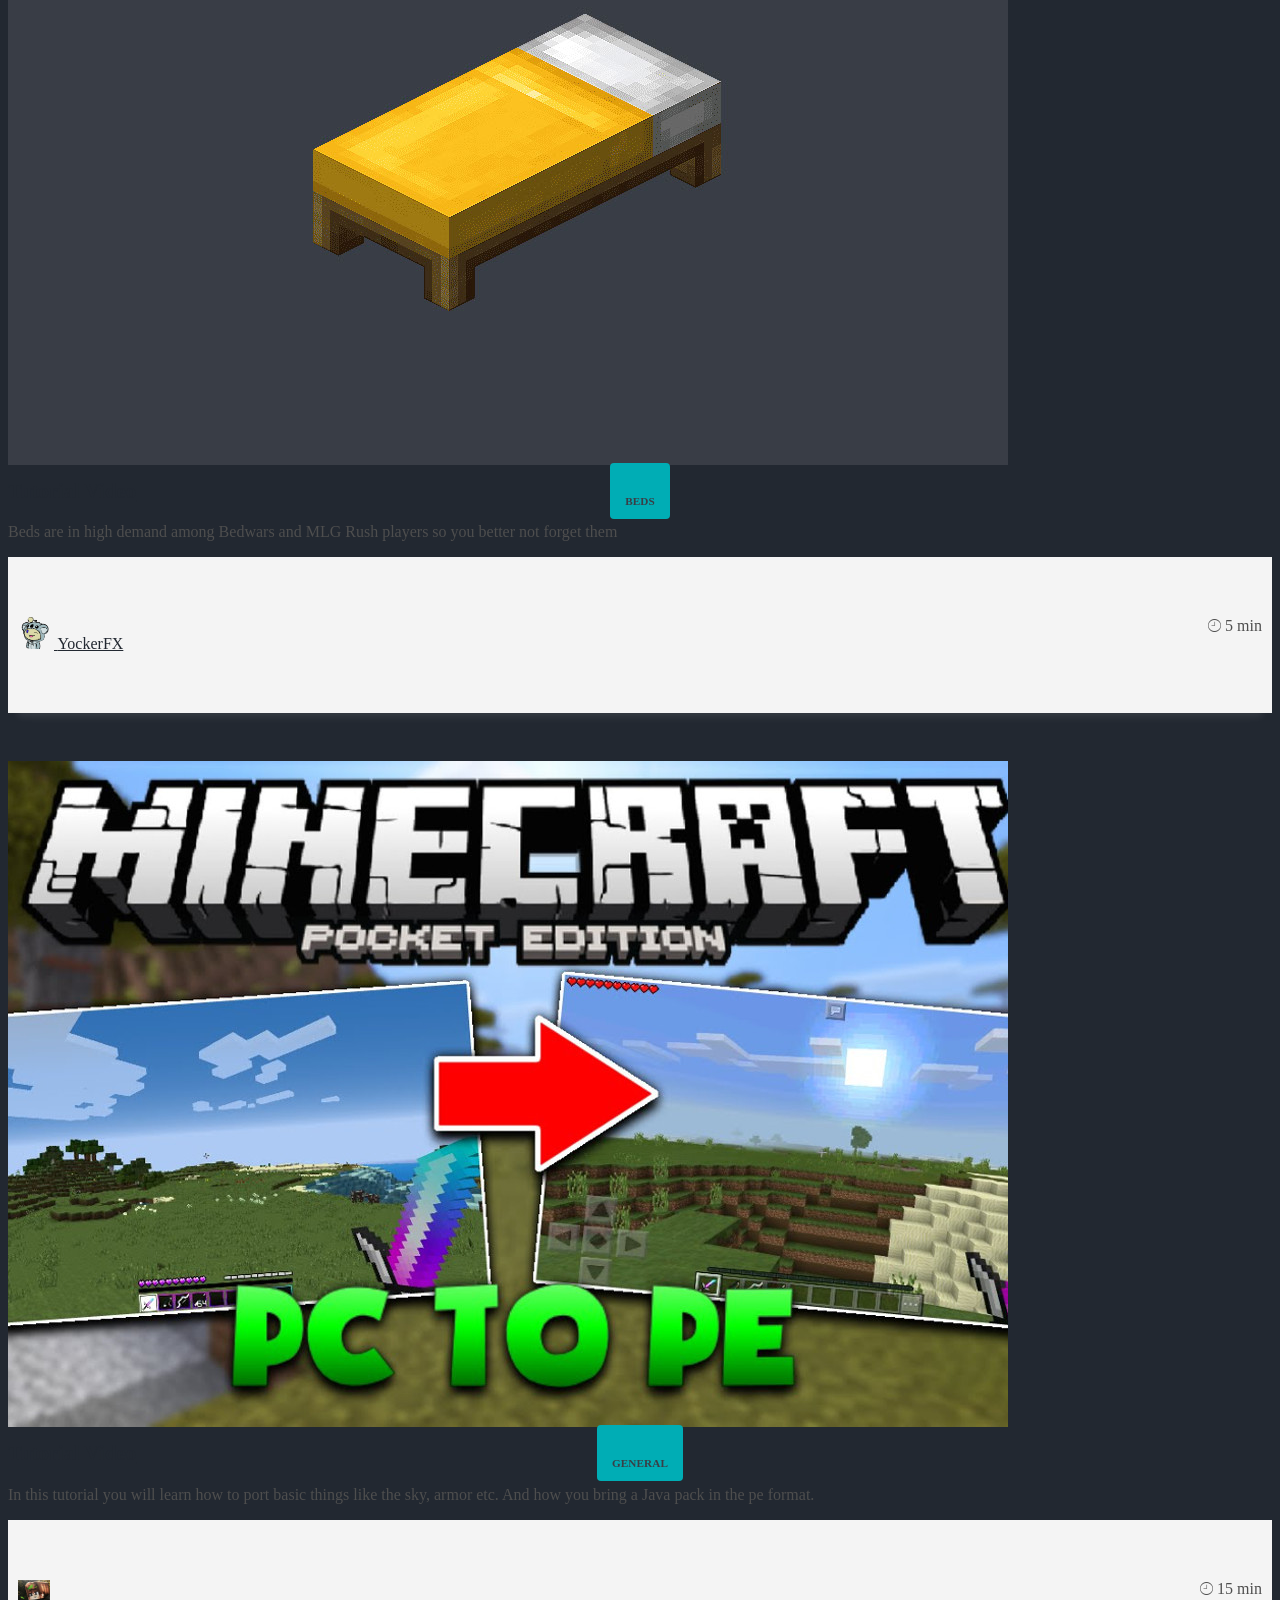
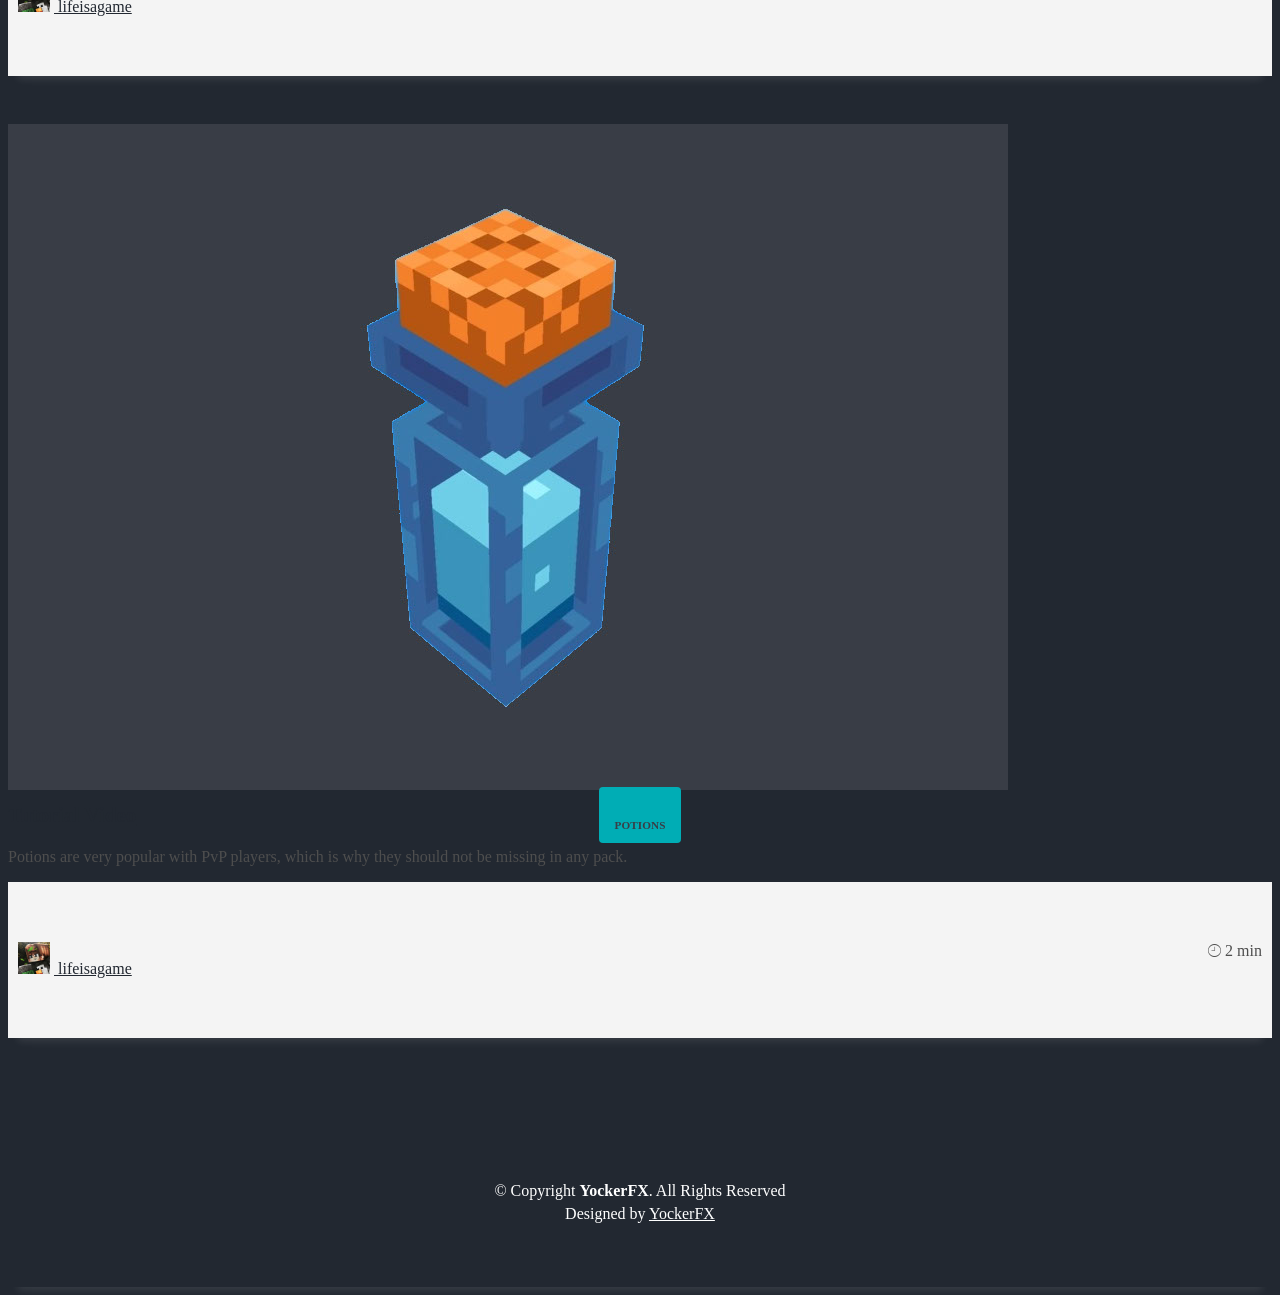
==== commit 6023f722: "Add files via upload" ====
--- a/gallery.html
+++ b/gallery.html
@@ -1,247 +1,244 @@
-<!DOCTYPE html>
-<html lang="en">
-
-<head>
-  <meta charset="utf-8">
-  <title>YockerFX - Gallery</title>
-  <meta content="width=device-width, initial-scale=1.0" name="viewport">
-  <meta content="" name="keywords">
-  <meta content="" name="description">
-
-  <meta property="og:site_name" content="Yockers Paradise">
-  <meta property="og:url" content="https://yockerfx.github.io/">
-  <meta property="og:title" content="YockerFX - Gallery">
-  <meta property="og:description" content="This site is a fun project of mine on this site you will find different things like my pack gallery from all my ports and selfmade texturepacks, tips to port texturepacks and projects i promote. ">
-  <meta property="og:type" content="Yockers Paradise">
-  <meta name="og:image" itemprop="image" content="/img/pic.png">
-  <meta name="theme-color" content="#00adb5">
-  
-
-  <!-- Favicons -->
-  <link href="img/favicon.png" rel="icon">
-  <link href="img/apple-touch-icon.png" rel="apple-touch-icon">
-
-  <!-- Bootstrap CSS File -->
-  <link href="lib/bootstrap/css/bootstrap.min.css" rel="stylesheet">
-
-  <!-- Libraries CSS Files -->
-  <link href="lib/font-awesome/css/font-awesome.min.css" rel="stylesheet">
-  <link href="lib/animate/animate.min.css" rel="stylesheet">
-  <link href="lib/ionicons/css/ionicons.min.css" rel="stylesheet">
-  <link href="lib/owlcarousel/assets/owl.carousel.min.css" rel="stylesheet">
-  <link href="lib/lightbox/css/lightbox.min.css" rel="stylesheet">
-
-  <!-- Main Stylesheet File -->
-  <link href="css/style.css" rel="stylesheet">
-
-
-
-
-</head>
-
-<body id="page-top">
-
-  <!--/ Nav Star /-->
-  <nav class="navbar navbar-b navbar-trans navbar-expand-md fixed-top" id="mainNav">
-    <div class="container">
-      <a class="navbar-brand js-scroll" href="#page-top">Gallery</a>
-      <button class="navbar-toggler collapsed" type="button" data-toggle="collapse" data-target="#navbarDefault"
-        aria-controls="navbarDefault" aria-expanded="false" aria-label="Toggle navigation">
-        <span></span>
-        <span></span>
-        <span></span>
-      </button>
-      <div class="navbar-collapse collapse justify-content-end" id="navbarDefault">
-        <ul class="navbar-nav">
-          </li>
-          <li class="nav-item">
-            <a class="nav-link js-scroll" href="index.html">Home</a>
-          </li>
-          <li class="nav-item">
-            <a class="nav-link js-scroll active" href="#tips">Tips & Tricks</a>
-          </li>
-          <li class="nav-item">
-            <a class="nav-link js-scroll" href="gallerymy.html">My Packs</a>
-          </li>
-          <li class="nav-item">
-            <a class="nav-link js-scroll" href="gallery2021.html">2021</a>
-          </li>
-          <li class="nav-item">
-            <a class="nav-link js-scroll" href="gallery2020.html">2020</a>
-          </li>
-          <li class="nav-item">
-            <a class="nav-link js-scroll" href="impressum.html">Impressum</a>
-          </li>
-
-        </ul>
-      </div>
-    </div>
-  </nav>
-  <!--/ Nav End /-->
-
-  <!--/ Intro Skew Star /-->
-  <div id="home" class="intro route bg-image" style="background-image: url(img/gallery-bg.jpg)">
-    <div class="overlay-itro"></div>
-    <div class="intro-content display-table">
-      <div class="table-cell">
-        <div class="container">
-          <!--<p class="display-6 color-d">Hello, world!</p>-->
-          <h1 class="intro-title mb-4">YockerFX Pack Gallery</h1>
-          <p class="intro-subtitle"><span class="text-slider-items">500+ Packs in my Folder,PvP/UHC,Allround,Bedwars,Marketplace</span><strong
-              class="text-slider"></strong></p>
-          <!-- <p class="pt-3"><a class="btn btn-primary btn js-scroll px-4" href="#about" role="button">Learn More</a></p> -->
-        </div>
-      </div>
-    </div>
-  </div>
-  <!--/ Intro Skew End /-->
-
-  <section id="tips" class="blog-mf sect-pt4 route">
-    <div class="container">
-      <div class="row">
-        <div class="col-sm-12">
-          <div class="title-box text-center">
-            <h3 class="title-a">
-              How to optimize your Ports
-            </h3>
-            <div class="line-mf"></div>
-          </div>
-        </div>
-      </div>
-      <div class="row">
-        <div class="col-md-4">
-          <div class="card card-blog">
-            <div class="card-img">
-              <a href="https://www.youtube.com/channel/UCMrqGSh5zjn4uWXBXMM-5cw"><img src="img/bed.jpg" alt="" class="img-fluid"></a>
-            </div>
-            <div class="card-body">
-              <div class="card-category-box">
-                <div class="card-category">
-                  <h6 class="category">Beds</h6>
-                </div>
-              </div>
-              <h3 class="card-title"><a href="https://www.youtube.com/channel/UCMrqGSh5zjn4uWXBXMM-5cw">Tutorial Video</a></h3>
-              <p class="card-description">
-                Beds are in high demand among Bedwars and MLG Rush players so you better not forget them
-              </p>
-            </div>
-            <div class="card-footer">
-              <div class="post-author">
-                <a href="https://www.youtube.com/channel/UCMrqGSh5zjn4uWXBXMM-5cw">
-                  <img src="img/pic.png" alt="" class="avatar rounded-circle">
-                  <span class="author">YockerFX</span>
-                </a>
-              </div>
-              <div class="post-date">
-                <span class="ion-ios-clock-outline"></span> 5 min
-              </div>
-            </div>
-          </div>
-        </div>
-        <div class="col-md-4">
-          <div class="card card-blog">
-            <div class="card-img">
-              <a href="https://youtu.be/4z9pQ18MQcA"><img src="img/full.jpg" alt="" class="img-fluid"></a>
-            </div>
-            <div class="card-body">
-              <div class="card-category-box">
-                <div class="card-category">
-                  <h6 class="category">General</h6>
-                </div>
-              </div>
-              <h3 class="card-title"><a href="https://youtu.be/4z9pQ18MQcA">Tutorial Video</a></h3>
-              <p class="card-description">
-                In this tutorial you will learn how to port basic things like the sky, armor etc. And how you bring a Java pack in the pe format.
-              </p>
-            </div>
-            <div class="card-footer">
-              <div class="post-author">
-                <a href="https://www.youtube.com/channel/UCQXqGnChKX56tqc5COnL2Vw">
-                  <img src="img/lifeisagame.jpg" alt="" class="avatar rounded-circle">
-                  <span class="author">lifeisagame</span>
-                </a>
-              </div>
-              <div class="post-date">
-                <span class="ion-ios-clock-outline"></span> 15 min
-              </div>
-            </div>
-          </div>
-        </div>
-        <div class="col-md-4">
-          <div class="card card-blog">
-            <div class="card-img">
-              <a href="https://youtu.be/-1ggFeEf7Yo"><img src="img/potion.jpg" alt="" class="img-fluid"></a>
-            </div>
-            <div class="card-body">
-              <div class="card-category-box">
-                <div class="card-category">
-                  <h6 class="category">Potions</h6>
-                </div>
-              </div>
-              <h3 class="card-title"><a href="https://youtu.be/-1ggFeEf7Yo">Tutorial Video</a></h3>
-              <p class="card-description">
-                Potions are very popular with PvP players, which is why they should not be missing in any pack.
-              </p>
-            </div>
-            <div class="card-footer">
-              <div class="post-author">
-                <a href="https://www.youtube.com/channel/UCQXqGnChKX56tqc5COnL2Vw">
-                  <img src="img/lifeisagame.jpg" alt="" class="avatar rounded-circle">
-                  <span class="author">lifeisagame</span>
-                </a>
-              </div>
-              <div class="post-date">
-                <span class="ion-ios-clock-outline"></span> 2 min
-              </div>
-            </div>
-          </div>
-        </div>
-      </div>
-    </div>
-    <!--/ Section Testimonials Star /-->
-  </section>
-
-  <!--/ Section Contact-Footer Star /-->
-  <section class="paralax-mf footer-paralax bg-image sect-mt4 route" style="background-image: url(img/overlay-bg.jpg)">
-    <footer>
-      <div class="container">
-        <div class="row">
-          <div class="col-sm-12">
-            <div class="copyright-box">
-              <p class="copyright">&copy; Copyright <strong>YockerFX</strong>. All Rights Reserved</p>
-              <div class="credits">
-                Designed by <a href="https://twitter.com/yockerfx">YockerFX</a>
-              </div>
-            </div>
-          </div>
-        </div>
-      </div>
-    </footer>
-  </section>
-  <!--/ Section Contact-footer End /-->
-
-  <a href="#" class="back-to-top"><i class="fa fa-chevron-up"></i></a>
-  <div id="preloader"></div>
-
-  <!-- JavaScript Libraries -->
-  <script src="lib/jquery/jquery.min.js"></script>
-  <script src="lib/jquery/jquery-migrate.min.js"></script>
-  <script src="lib/popper/popper.min.js"></script>
-  <script src="lib/bootstrap/js/bootstrap.min.js"></script>
-  <script src="lib/easing/easing.min.js"></script>
-  <script src="lib/counterup/jquery.waypoints.min.js"></script>
-  <script src="lib/counterup/jquery.counterup.js"></script>
-  <script src="lib/owlcarousel/owl.carousel.min.js"></script>
-  <script src="lib/lightbox/js/lightbox.min.js"></script>
-  <script src="lib/typed/typed.min.js"></script>
-  <!-- Contact Form JavaScript File -->
-  <script src="contactform/contactform.js"></script>
-
-  
-
-  <!-- Template Main Javascript File -->
-  <script src="js/main.js"></script>
-
-</body>
-
+<!DOCTYPE html>
+<html lang="en">
+
+<head>
+  <meta charset="utf-8">
+  <title>YockerFX - Gallery</title>
+  <meta content="width=device-width, initial-scale=1.0" name="viewport">
+  <meta content="" name="keywords">
+  <meta content="" name="description">
+
+  <meta property="og:site_name" content="Yockers Paradise">
+  <meta property="og:url" content="https://yockerfx.github.io/">
+  <meta property="og:title" content="YockerFX - Gallery">
+  <meta property="og:description" content="This site is a fun project of mine on this site you will find different things like my pack gallery from all my ports and selfmade texturepacks, tips to port texturepacks and projects i promote. ">
+  <meta property="og:type" content="Yockers Paradise">
+  <meta name="og:image" itemprop="image" content="/img/pic.png">
+  <meta name="theme-color" content="#00adb5">
+  
+
+  <!-- Favicons -->
+  <link href="img/favicon.png" rel="icon">
+  <link href="img/apple-touch-icon.png" rel="apple-touch-icon">
+
+  <!-- Bootstrap CSS File -->
+  <link href="lib/bootstrap/css/bootstrap.min.css" rel="stylesheet">
+
+  <!-- Libraries CSS Files -->
+  <link href="lib/font-awesome/css/font-awesome.min.css" rel="stylesheet">
+  <link href="lib/animate/animate.min.css" rel="stylesheet">
+  <link href="lib/ionicons/css/ionicons.min.css" rel="stylesheet">
+  <link href="lib/owlcarousel/assets/owl.carousel.min.css" rel="stylesheet">
+  <link href="lib/lightbox/css/lightbox.min.css" rel="stylesheet">
+
+  <!-- Main Stylesheet File -->
+  <link href="css/style.css" rel="stylesheet">
+
+
+
+
+</head>
+
+<body id="page-top">
+
+  <!--/ Nav Star /-->
+  <nav class="navbar navbar-b navbar-trans navbar-expand-md fixed-top" id="mainNav">
+    <div class="container">
+      <a class="navbar-brand js-scroll" href="#page-top">Gallery</a>
+      <button class="navbar-toggler collapsed" type="button" data-toggle="collapse" data-target="#navbarDefault"
+        aria-controls="navbarDefault" aria-expanded="false" aria-label="Toggle navigation">
+        <span></span>
+        <span></span>
+        <span></span>
+      </button>
+      <div class="navbar-collapse collapse justify-content-end" id="navbarDefault">
+        <ul class="navbar-nav">
+          </li>
+          <li class="nav-item">
+            <a class="nav-link js-scroll" href="index.html">Home</a>
+          </li>
+          <li class="nav-item">
+            <a class="nav-link js-scroll active" href="#tips">Tips & Tricks</a>
+          </li>
+          <li class="nav-item">
+            <a class="nav-link js-scroll" href="gallerymy.html">My Packs</a>
+          </li>
+          <li class="nav-item">
+            <a class="nav-link js-scroll" href="gallery2021.html">My Ports</a>
+          </li>
+          <li class="nav-item">
+            <a class="nav-link js-scroll" href="impressum.html">Impressum</a>
+          </li>
+
+        </ul>
+      </div>
+    </div>
+  </nav>
+  <!--/ Nav End /-->
+
+  <!--/ Intro Skew Star /-->
+  <div id="home" class="intro route bg-image" style="background-image: url(img/gallery-bg.jpg)">
+    <div class="overlay-itro"></div>
+    <div class="intro-content display-table">
+      <div class="table-cell">
+        <div class="container">
+          <!--<p class="display-6 color-d">Hello, world!</p>-->
+          <h1 class="intro-title mb-4">YockerFX Pack Gallery</h1>
+          <p class="intro-subtitle"><span class="text-slider-items">500+ Packs in my Folder,PvP/UHC,Allround,Bedwars,Marketplace</span><strong
+              class="text-slider"></strong></p>
+          <!-- <p class="pt-3"><a class="btn btn-primary btn js-scroll px-4" href="#about" role="button">Learn More</a></p> -->
+        </div>
+      </div>
+    </div>
+  </div>
+  <!--/ Intro Skew End /-->
+
+  <section id="tips" class="blog-mf sect-pt4 route">
+    <div class="container">
+      <div class="row">
+        <div class="col-sm-12">
+          <div class="title-box text-center">
+            <h3 class="title-a">
+              How to optimize your Ports
+            </h3>
+            <div class="line-mf"></div>
+          </div>
+        </div>
+      </div>
+      <div class="row">
+        <div class="col-md-4">
+          <div class="card card-blog">
+            <div class="card-img">
+              <a href="https://www.youtube.com/channel/UCMrqGSh5zjn4uWXBXMM-5cw"><img src="img/bed.jpg" alt="" class="img-fluid"></a>
+            </div>
+            <div class="card-body">
+              <div class="card-category-box">
+                <div class="card-category">
+                  <h6 class="category">Beds</h6>
+                </div>
+              </div>
+              <h3 class="card-title"><a href="https://www.youtube.com/channel/UCMrqGSh5zjn4uWXBXMM-5cw">Tutorial Video</a></h3>
+              <p class="card-description">
+                Beds are in high demand among Bedwars and MLG Rush players so you better not forget them
+              </p>
+            </div>
+            <div class="card-footer">
+              <div class="post-author">
+                <a href="https://www.youtube.com/channel/UCMrqGSh5zjn4uWXBXMM-5cw">
+                  <img src="img/pic.png" alt="" class="avatar rounded-circle">
+                  <span class="author">YockerFX</span>
+                </a>
+              </div>
+              <div class="post-date">
+                <span class="ion-ios-clock-outline"></span> 5 min
+              </div>
+            </div>
+          </div>
+        </div>
+        <div class="col-md-4">
+          <div class="card card-blog">
+            <div class="card-img">
+              <a href="https://youtu.be/4z9pQ18MQcA"><img src="img/full.jpg" alt="" class="img-fluid"></a>
+            </div>
+            <div class="card-body">
+              <div class="card-category-box">
+                <div class="card-category">
+                  <h6 class="category">General</h6>
+                </div>
+              </div>
+              <h3 class="card-title"><a href="https://youtu.be/4z9pQ18MQcA">Tutorial Video</a></h3>
+              <p class="card-description">
+                In this tutorial you will learn how to port basic things like the sky, armor etc. And how you bring a Java pack in the pe format.
+              </p>
+            </div>
+            <div class="card-footer">
+              <div class="post-author">
+                <a href="https://www.youtube.com/channel/UCQXqGnChKX56tqc5COnL2Vw">
+                  <img src="img/lifeisagame.jpg" alt="" class="avatar rounded-circle">
+                  <span class="author">lifeisagame</span>
+                </a>
+              </div>
+              <div class="post-date">
+                <span class="ion-ios-clock-outline"></span> 15 min
+              </div>
+            </div>
+          </div>
+        </div>
+        <div class="col-md-4">
+          <div class="card card-blog">
+            <div class="card-img">
+              <a href="https://youtu.be/-1ggFeEf7Yo"><img src="img/potion.jpg" alt="" class="img-fluid"></a>
+            </div>
+            <div class="card-body">
+              <div class="card-category-box">
+                <div class="card-category">
+                  <h6 class="category">Potions</h6>
+                </div>
+              </div>
+              <h3 class="card-title"><a href="https://youtu.be/-1ggFeEf7Yo">Tutorial Video</a></h3>
+              <p class="card-description">
+                Potions are very popular with PvP players, which is why they should not be missing in any pack.
+              </p>
+            </div>
+            <div class="card-footer">
+              <div class="post-author">
+                <a href="https://www.youtube.com/channel/UCQXqGnChKX56tqc5COnL2Vw">
+                  <img src="img/lifeisagame.jpg" alt="" class="avatar rounded-circle">
+                  <span class="author">lifeisagame</span>
+                </a>
+              </div>
+              <div class="post-date">
+                <span class="ion-ios-clock-outline"></span> 2 min
+              </div>
+            </div>
+          </div>
+        </div>
+      </div>
+    </div>
+    <!--/ Section Testimonials Star /-->
+  </section>
+
+  <!--/ Section Contact-Footer Star /-->
+  <section class="paralax-mf footer-paralax bg-image sect-mt4 route" style="background-image: url(img/overlay-bg.jpg)">
+    <footer>
+      <div class="container">
+        <div class="row">
+          <div class="col-sm-12">
+            <div class="copyright-box">
+              <p class="copyright">&copy; Copyright <strong>YockerFX</strong>. All Rights Reserved</p>
+              <div class="credits">
+                Designed by <a href="https://twitter.com/yockerfx">YockerFX</a>
+              </div>
+            </div>
+          </div>
+        </div>
+      </div>
+    </footer>
+  </section>
+  <!--/ Section Contact-footer End /-->
+
+  <a href="#" class="back-to-top"><i class="fa fa-chevron-up"></i></a>
+  <div id="preloader"></div>
+
+  <!-- JavaScript Libraries -->
+  <script src="lib/jquery/jquery.min.js"></script>
+  <script src="lib/jquery/jquery-migrate.min.js"></script>
+  <script src="lib/popper/popper.min.js"></script>
+  <script src="lib/bootstrap/js/bootstrap.min.js"></script>
+  <script src="lib/easing/easing.min.js"></script>
+  <script src="lib/counterup/jquery.waypoints.min.js"></script>
+  <script src="lib/counterup/jquery.counterup.js"></script>
+  <script src="lib/owlcarousel/owl.carousel.min.js"></script>
+  <script src="lib/lightbox/js/lightbox.min.js"></script>
+  <script src="lib/typed/typed.min.js"></script>
+  <!-- Contact Form JavaScript File -->
+  <script src="contactform/contactform.js"></script>
+
+  
+
+  <!-- Template Main Javascript File -->
+  <script src="js/main.js"></script>
+
+</body>
+
 </html>
